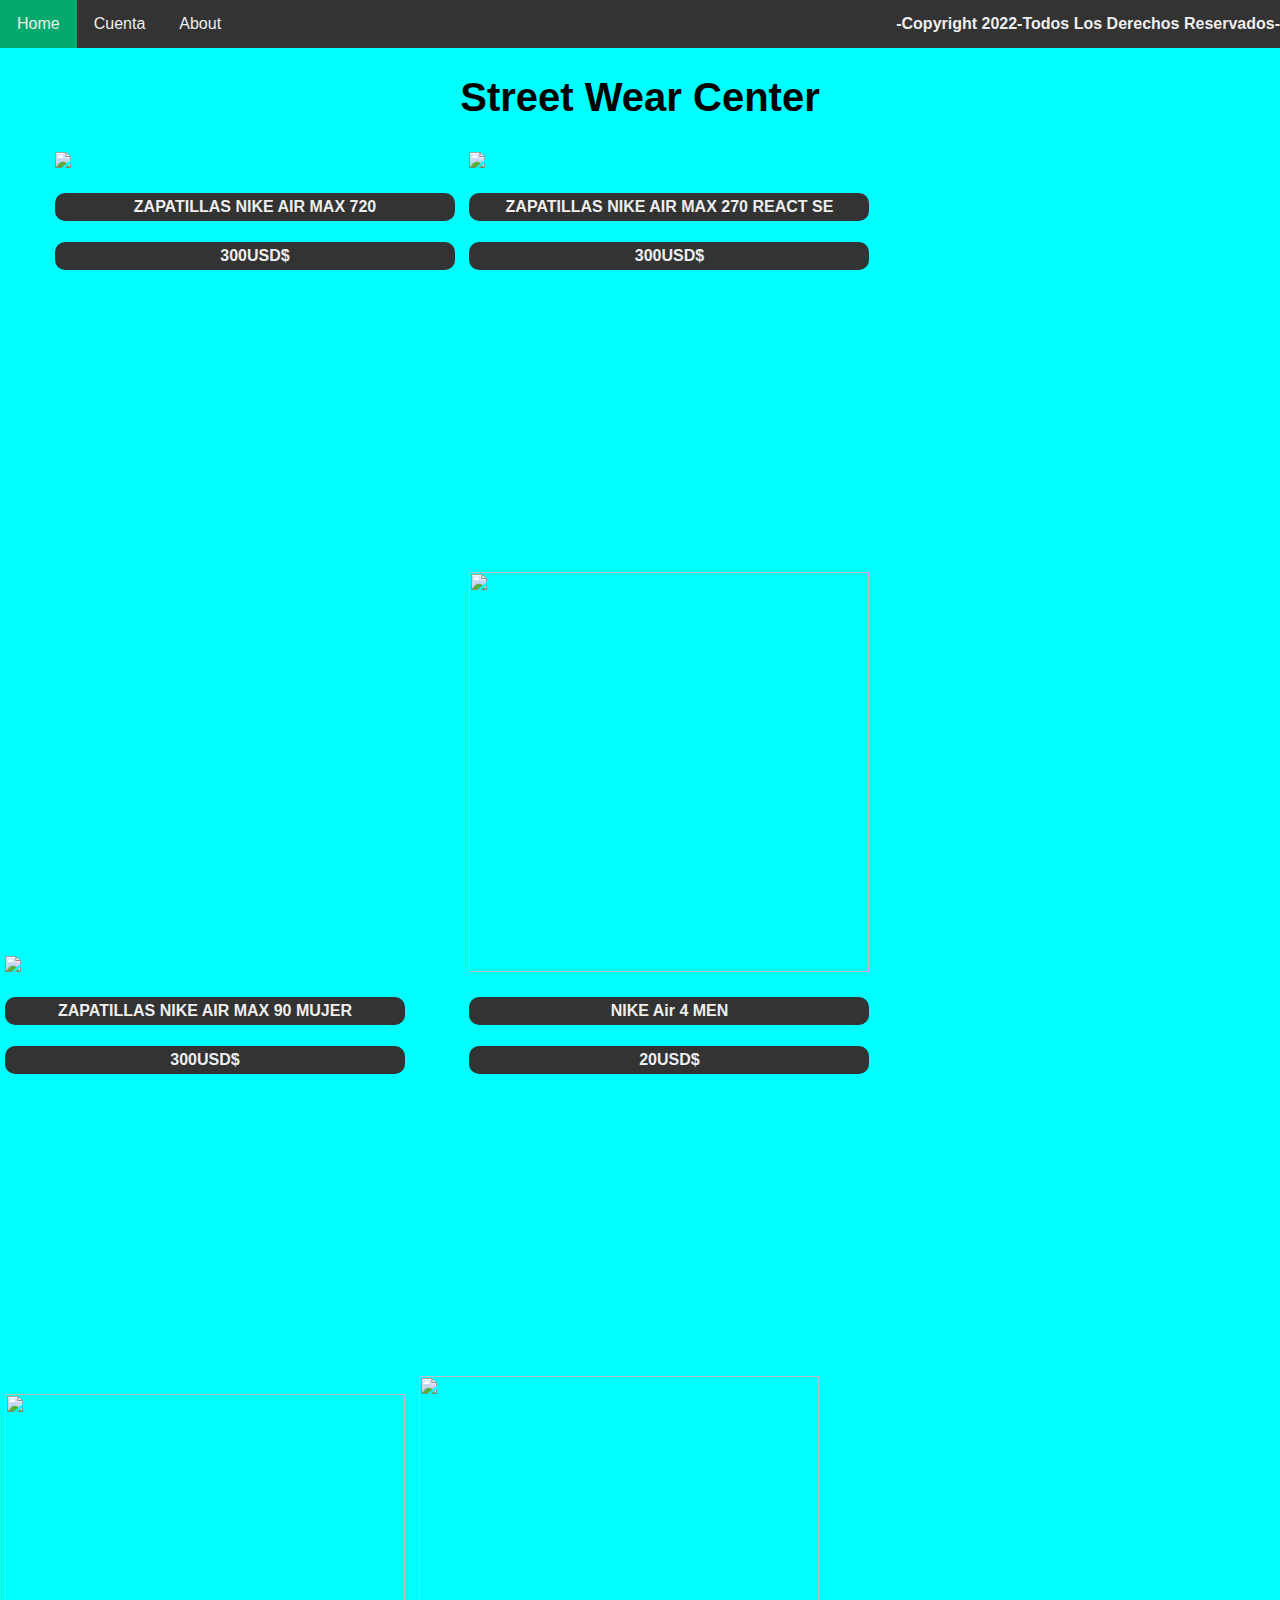
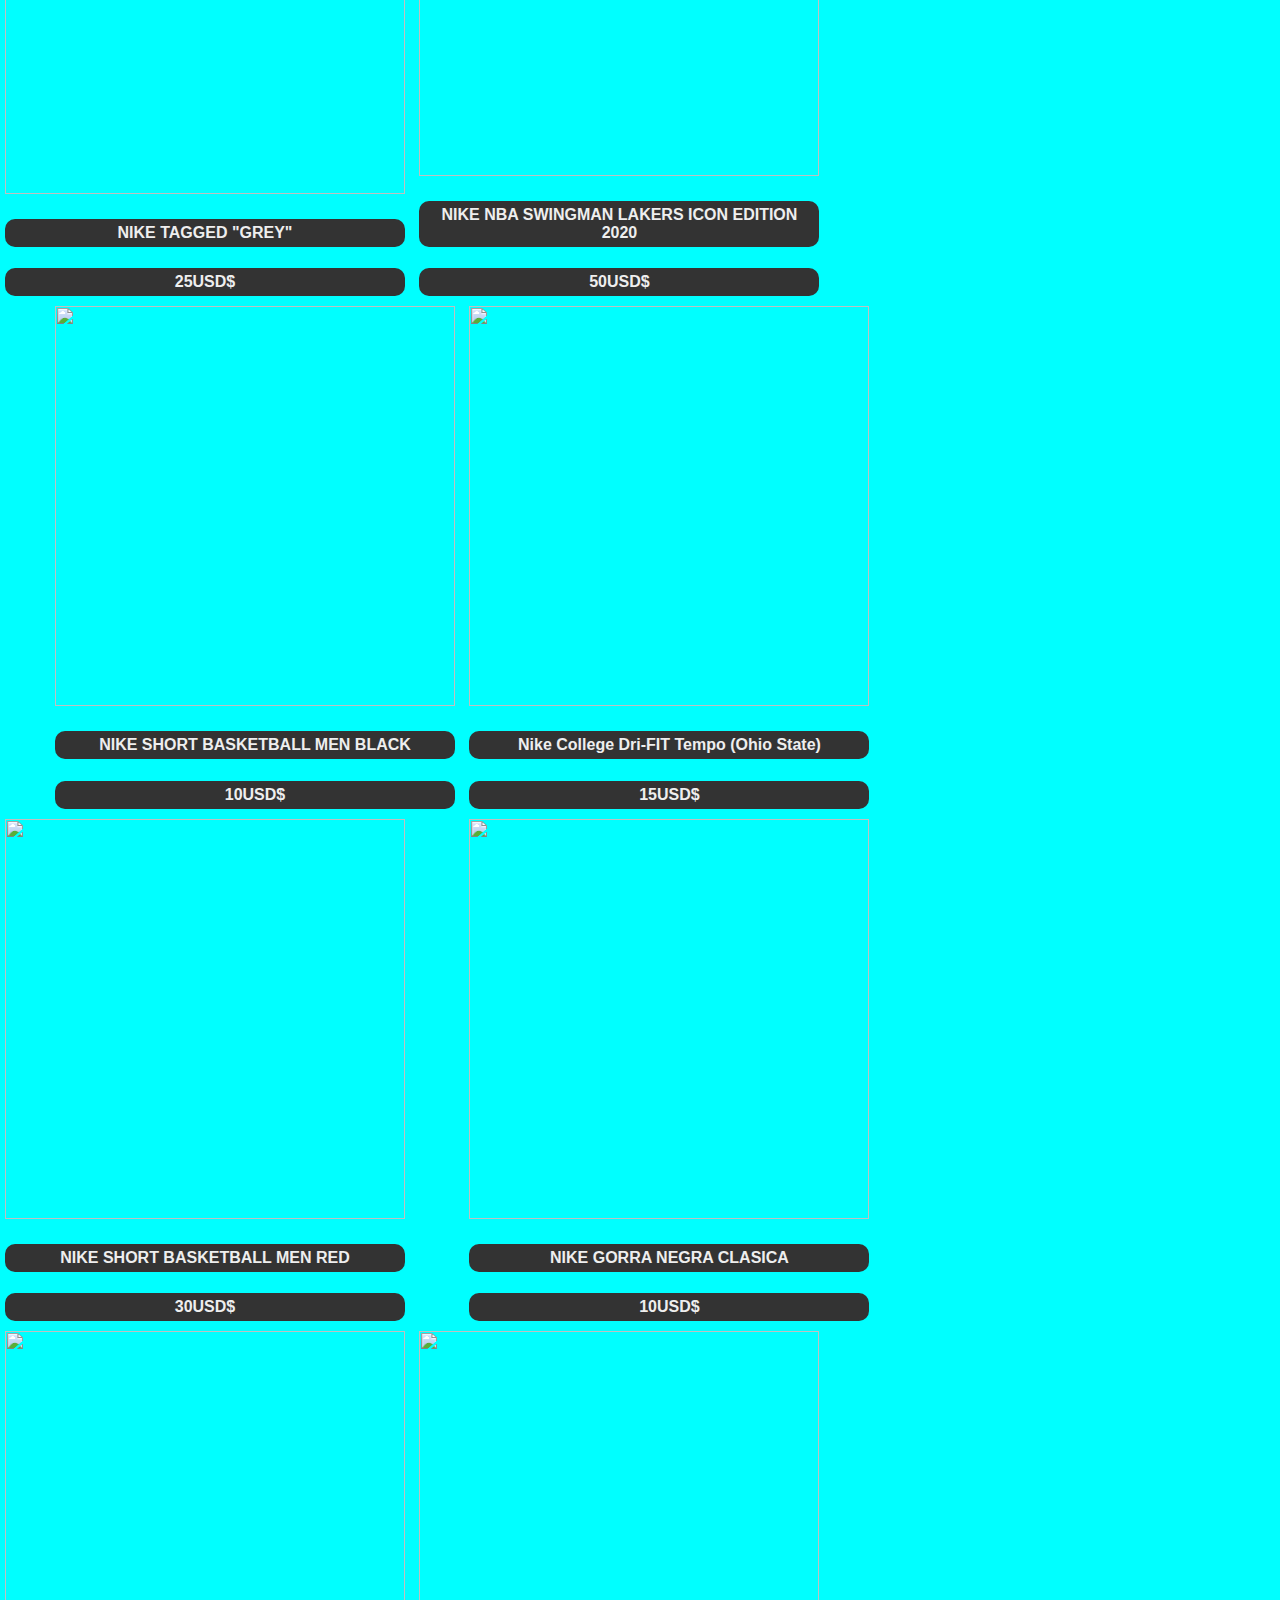
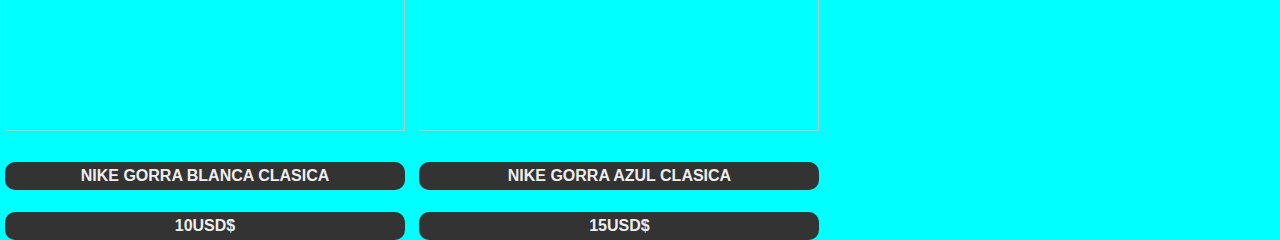
==== index.html @ abf3ae6c "Initial comimt" ====
<!DOCTYPE html>
<html lang="en">
<head>
    <meta charset="UTF-8">
    <meta http-equiv="X-UA-Compatible" content="IE=edge">
    <meta name="viewport" content="width=>, initial-scale=1.0">
    <link href="estilo.css" rel="stylesheet" type="text/css">
    <title>Street Wear Center</title>
</head>
<body>
        <header id="head">
            <nav id="topnav">
                <a href="index.html" id="home" class="active">Home</a>
                <a href="cuenta.html" id="news">Cuenta</a>
                <a href="about.html" id="about">About</a>
                <h4 id="Copyright">-Copyright 2022-Todos Los Derechos Reservados-</h4>

            </nav>
        </header>
        <section id="top">
            <h1 id="title">Street Wear Center</h1>
        </section>
        <section id="zapa1">
            <div id="sapatilla1">
            <img src="https://static.nike.com/a/images/t_default/fc64953a-dae0-4fd9-a095-ec903826c3df/calzado-air-max-720-obj-slip.png">
            </div>
            <h4 id="zapa">ZAPATILLAS NIKE AIR MAX 720</h4>
                <h4 id="precio">300USD$</h4>
        </section>
        <section id="zapa2">
            <div id="sapatilla2">
            <img src="https://static.nike.com/a/images/t_default/21f1b1d9-3688-4a2f-b9d7-b805092832a4/calzado-air-max-270-react-se-DVsGTJ.png">
            </div>
            <h4 id="zapa">ZAPATILLAS NIKE AIR MAX 270 REACT SE</h4>
                <h4 id="precio">300USD$</h4>
        </section>
        <section id="zapa3">
            <div id="sapatilla3">
            <img src="https://static.nike.com/a/images/t_default/c494e6a3-1e2f-4d7c-8b52-24f39dff600d/calzado-air-max-90-D1lN2T.png">
            </div>
            <h4 id="zapa">ZAPATILLAS NIKE AIR MAX 90 MUJER</h4>
                <h4 id="precio">300USD$</h4>
        </section>
        <section id="zapa1">
            <div id="sapatilla1">
            <img src="https://showsport.vteximg.com.br/arquivos/ids/680384-1000-1000/NIK-CI0075838-20-1-.jpg?v=637142023128330000" height="400" width="400" style="margin-top: 10px;">
            </div>
            <h4 id="zapa">NIKE Air 4 MEN</h4>
                <h4 id="precio">20USD$</h4>
        </section>
        <section id="zapa2">
            <div id="sapatilla2">
            <img src="https://cdn.shopify.com/s/files/1/1368/0393/products/122617_SSPRACTICETEE21_F_large.png?v=1631559666" height="400" width="400" style="margin-top: 10px;">
            </div>
            <h4 id="zapa">NIKE  TAGGED "GREY"</h4>
                <h4 id="precio">25USD$</h4>
        </section>
        <section id="zapa3">
            <div id="sapatilla3">
            <img src="https://static.nike.com/a/images/t_default/52150e32-756d-4d1c-b8e7-9e258679ad0b/camiseta-nba-swingman-lakers-icon-edition-2020-hH6KpH.png" height="400" width="400" style="margin-top: 10px;"> 
            </div>
            <h4 id="zapa">NIKE NBA SWINGMAN LAKERS ICON EDITION 2020</h4>
                <h4 id="precio">50USD$</h4>
        </section>
        <section id="zapa1">
            <div id="sapatilla1">
            <img src="https://static.nike.com/a/images/t_default/6cbfefac-8fd0-44e7-9044-d31ac59c88b4/shorts-de-b%C3%A1squetbol-college-villanova-zdZH7K.png" height="400" width="400" style="margin-top: 10px;">
            </div>
            <h4 id="zapa">NIKE SHORT BASKETBALL MEN BLACK</h4>
                <h4 id="precio">10USD$</h4>
        </section>
        <section id="zapa2">
            <div id="sapatilla2">
            <img src="https://static.nike.com/a/images/t_default/8e3c1541-b6ad-4117-a20c-f5427d1f25f4/shorts-college-dri-fit-tempo-ohio-state-hhZ92b.png" height="400" width="400" style="margin-top: 10px;">
            </div>
            <h4 id="zapa">Nike College Dri-FIT Tempo (Ohio State)</h4>
                <h4 id="precio">15USD$</h4>
        </section>
        <section id="zapa3">
            <div id="sapatilla3">
            <img src="https://static.nike.com/a/images/t_default/8a98ecae-0131-45ee-b3ea-387044b74280/shorts-de-b%C3%A1squetbol-college-oklahoma-Dv6ff1.png" height="400" width="400" style="margin-top: 10px;"> 
            </div>
            <h4 id="zapa">NIKE SHORT BASKETBALL MEN RED</h4>
                <h4 id="precio">30USD$</h4>
        </section>
    </section>
    <section id="zapa1">
        <div id="sapatilla1">
        <img src="https://static.nike.com/a/images/t_default/e063b0ae-5652-4b36-8cd7-befdcad1719e/gorra-sportswear-classic-99-L20MMR.png" height="400" width="400" style="margin-top: 10px;">
        </div>
        <h4 id="zapa">NIKE GORRA NEGRA CLASICA</h4>
            <h4 id="precio">10USD$</h4>
    </section>
    <section id="zapa2">
        <div id="sapatilla2">
        <img src="https://static.nike.com/a/images/t_default/i1ezlz3z7ypgbcj1h0pu/gorra-de-running-dri-fit-aerobill-featherlight-5KPpxM.png" height="400" width="400" style="margin-top: 10px; margin-bottom: 10px;">
        </div>
        <h4 id="zapa">NIKE GORRA BLANCA CLASICA</h4>
            <h4 id="precio">10USD$</h4>
    </section>
    <section id="zapa3">
        <div id="sapatilla3">
        <img src="https://static.nike.com/a/images/t_default/i1-e13516c1-dd65-4a52-991a-1703d4009b94/gorra-8F2Tr9.png" height="400" width="400" style="margin-top: 10px; margin-bottom: 10px;"> 
        </div>
        <h4 id="zapa">NIKE GORRA AZUL CLASICA</h4>
            <h4 id="precio">15USD$</h4>
    </section>

</body>
</html>
---- estilo.css ----
body {
    margin: 0%;
    font-family: 'Segoe UI', Tahoma, Geneva, Verdana, sans-serif;
    background-color: cyan;
}

#topnav {
    overflow: hidden;
    background-color: #333;
}

#topnav a {
    float: left;
    padding: 15px 17px;
    color: #eee;
    text-align: center;
    text-decoration: none;
    font-size: medium;
    text-shadow: black 6pxa;
}

#topnav a:hover{
    background-color: #ddd;
    color: #000;
}
#topnav a.active{
    background-color: #04aa6d;
    color: #eee;
}

#Copyright{
    color: #eee;
    text-align: right;
    overflow: hidden;
    margin: 0px;
    margin-top: 15px;
}


#title {
    
    font-size: 30pt;
    text-align: center;
}

#subtitle {
    font-size: 25pt;
    text-align: center;
}
#quienes {
    font-size: small;
    padding-left: 16px;
    font-family: 'Segoe UI', Tahoma, Geneva, Verdana, sans-serif;
    font-style: italic;
}

#sapatilla1 {
    width: 50px;
    box-sizing: border-box;
    display: inline-block;
    margin:auto;
}

#sapatilla2{
    width: 50px;
    box-sizing: border-box;
    display: inline-block;
    margin:auto;
}
#sapatilla3 {
    width: 75px;
    box-sizing: border-box;
    display: inline-block;
    margin:auto;
}

#zapa{
    font-family: 'Segoe UI', Tahoma, Geneva, Verdana, sans-serif;
    background-color: #333;
    color: #eee;
    border-radius: 10px;
    padding: 5px;
    width: 300;
    height: 50;
    text-align: center;
    box-shadow: 15px black;
}
#zapa1 {
    display: inline-block;
    padding: 5px;
    width: 400px;
    height: 400px;
    margin-left: 50px;
}
#zapa2 {
    display: inline-block;
    padding: 5px;
    width: 400px;
    height: 400px;
}
#zapa3 {
    display: inline-block;
    padding: 5px;
    width: 400px;
    height: 400px;
}

#footer1 {
    color: #eee;
    font-size: 10pt;
    margin-top: 10px;
    float: left;
    box-sizing: border-box;
}
#aasdas {
    color:cyan;
}
#precio {
    font-family: 'Segoe UI', Tahoma, Geneva, Verdana, sans-serif;
    background-color: #333;
    color: #eee;
    border-radius: 10px;
    padding: 5px;
    width: 300;
    height: 50;
    margin: 0px;
    text-align: center;
}
#pag {
    text-align: center;
}
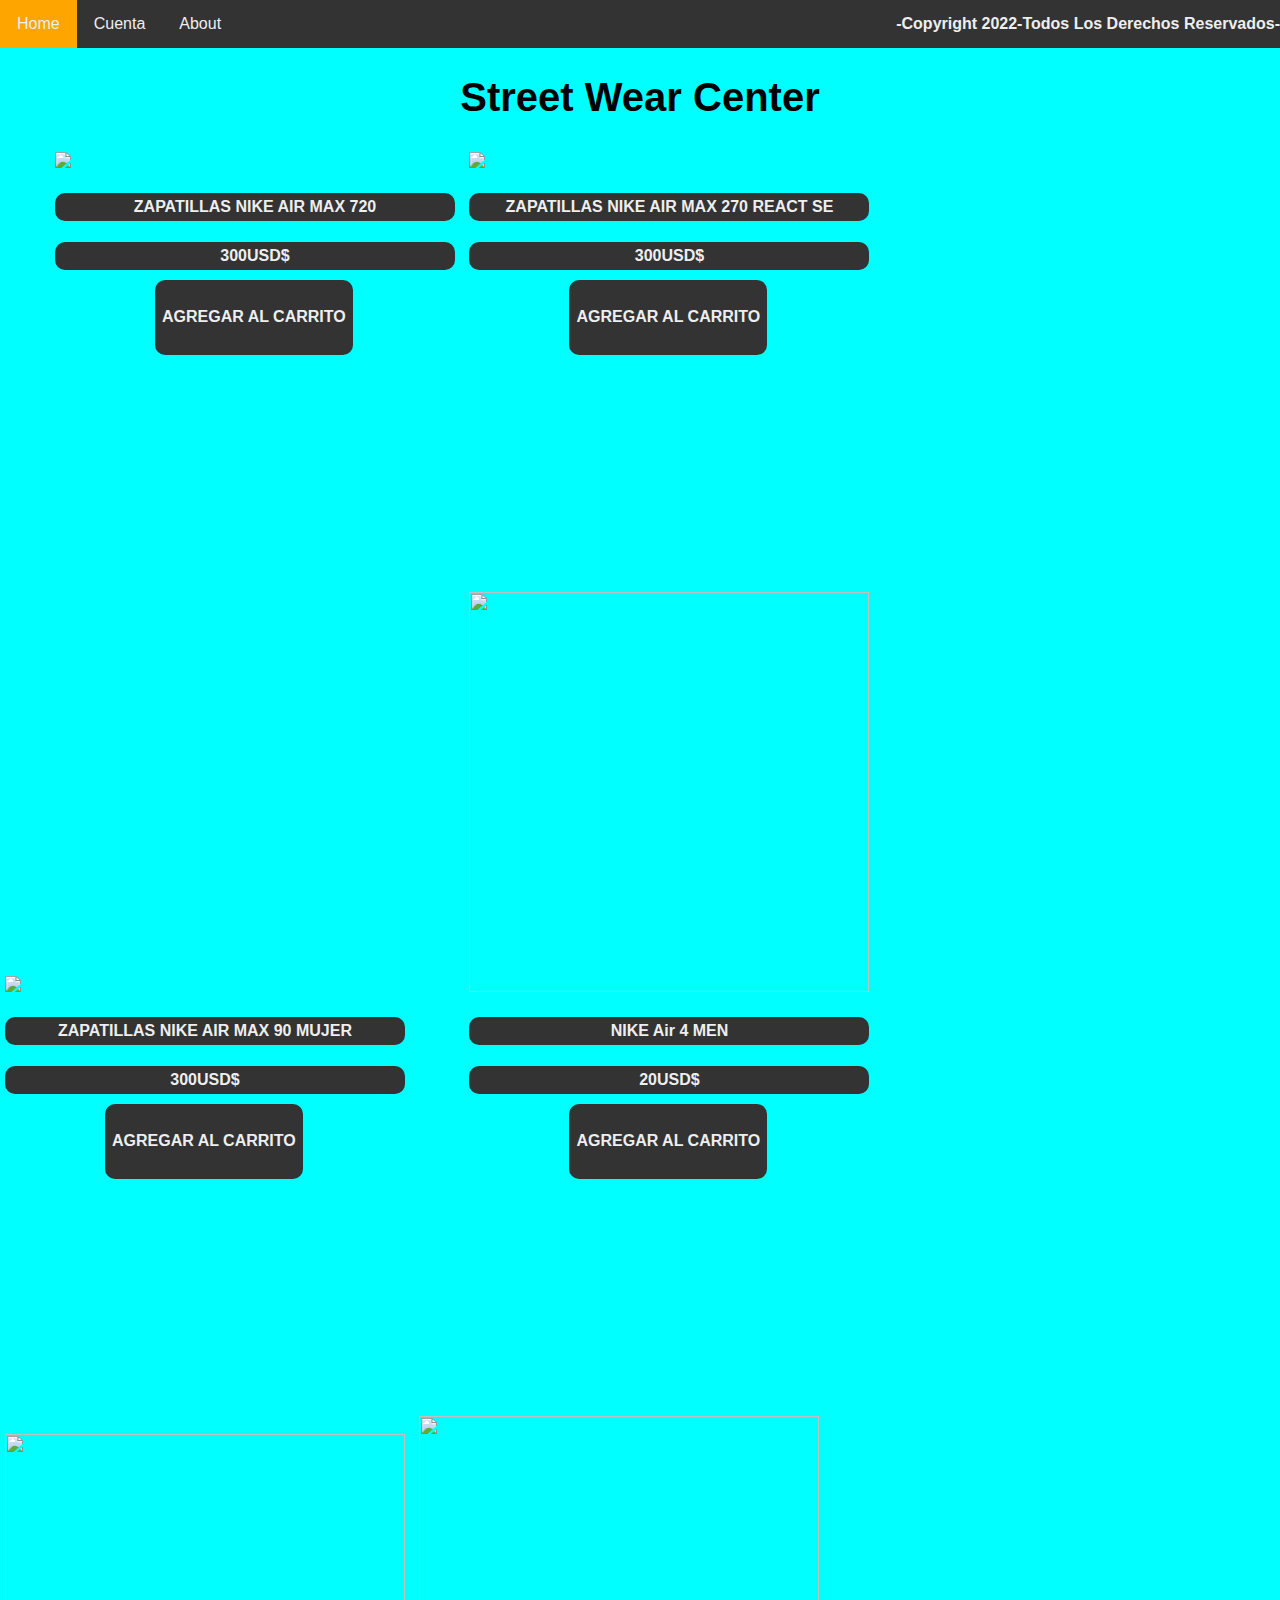
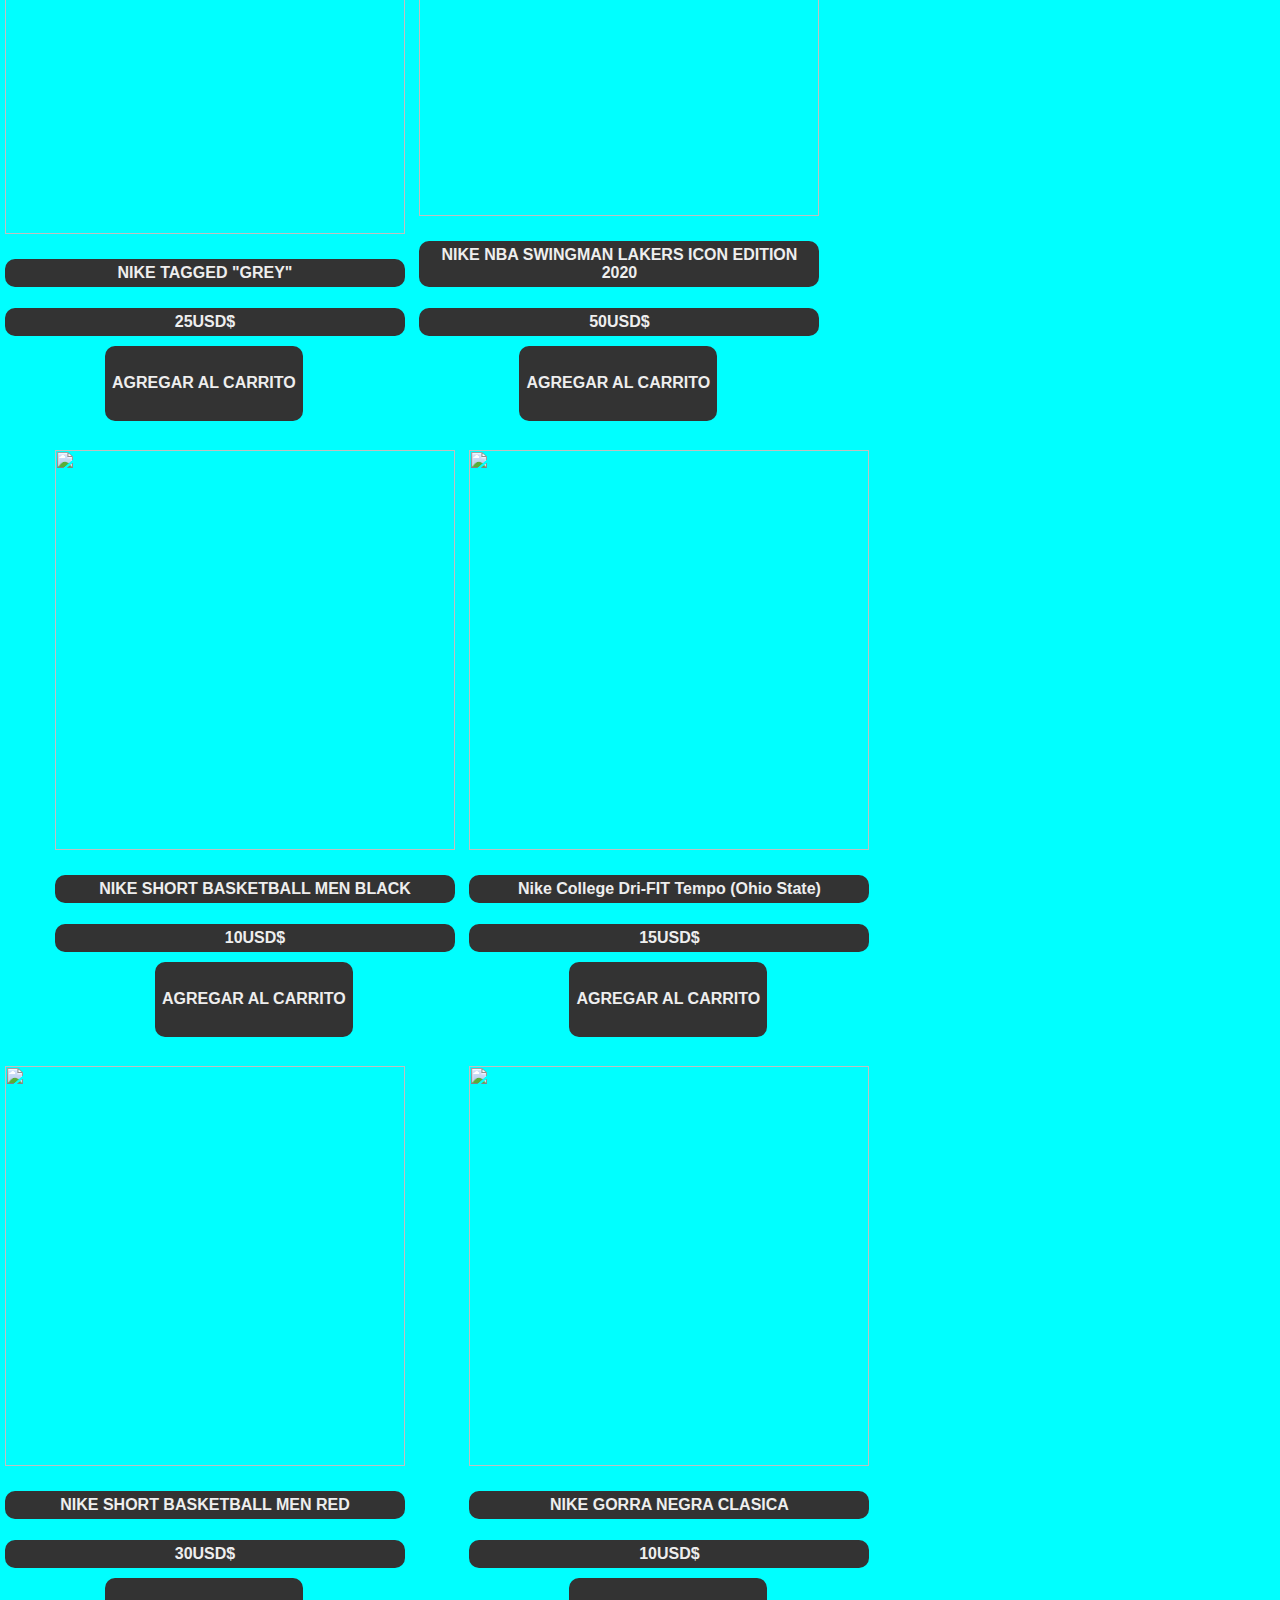
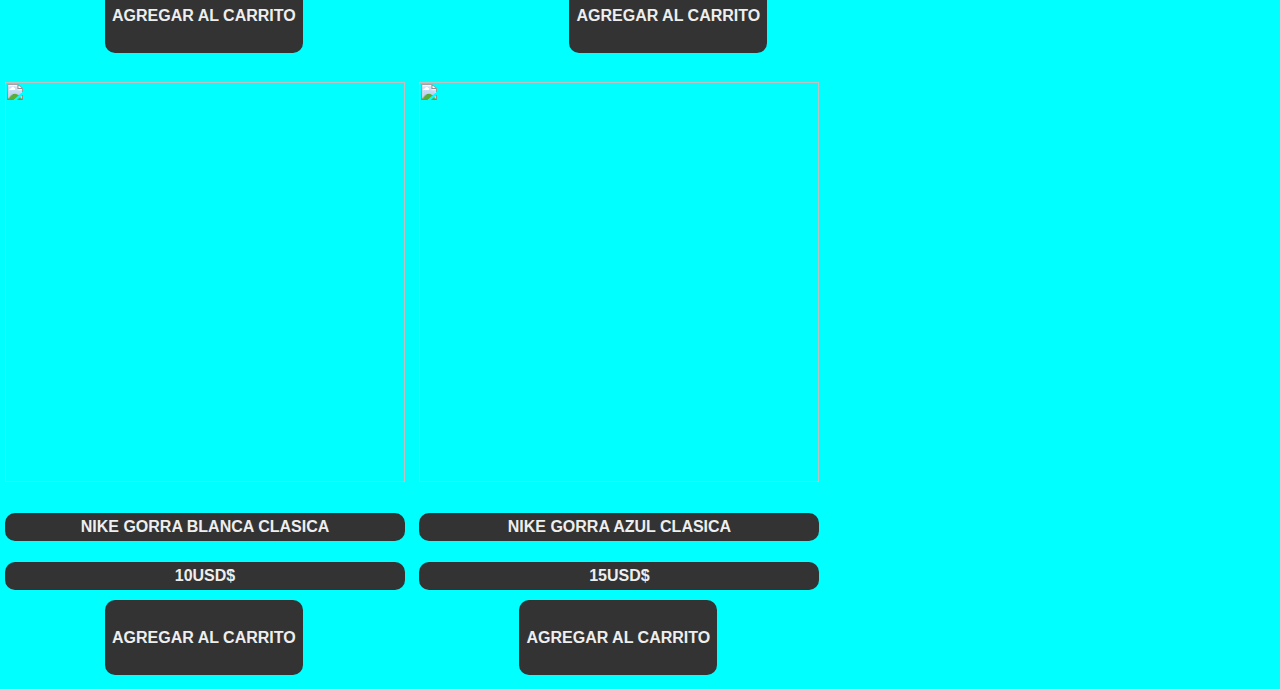
==== commit dec1cf44: "Initial Commit" ====
--- a/index.html
+++ b/index.html
@@ -26,6 +26,9 @@
             </div>
             <h4 id="zapa">ZAPATILLAS NIKE AIR MAX 720</h4>
                 <h4 id="precio">300USD$</h4>
+                <div id="contenedor-botones">
+                    <h4 id="boton"><span>Agregar al carrito</span></h4>
+                    </div>
         </section>
         <section id="zapa2">
             <div id="sapatilla2">
@@ -33,6 +36,9 @@
             </div>
             <h4 id="zapa">ZAPATILLAS NIKE AIR MAX 270 REACT SE</h4>
                 <h4 id="precio">300USD$</h4>
+                <div id="contenedor-botones">
+                    <h4 id="boton"><span>Agregar al carrito</span></h4>
+                    </div>
         </section>
         <section id="zapa3">
             <div id="sapatilla3">
@@ -40,27 +46,39 @@
             </div>
             <h4 id="zapa">ZAPATILLAS NIKE AIR MAX 90 MUJER</h4>
                 <h4 id="precio">300USD$</h4>
+                <div id="contenedor-botones">
+                    <h4 id="boton"><span>Agregar al carrito</span></h4>
+                    </div>
         </section>
         <section id="zapa1">
             <div id="sapatilla1">
-            <img src="https://showsport.vteximg.com.br/arquivos/ids/680384-1000-1000/NIK-CI0075838-20-1-.jpg?v=637142023128330000" height="400" width="400" style="margin-top: 10px;">
+            <img src="https://showsport.vteximg.com.br/arquivos/ids/680384-1000-1000/NIK-CI0075838-20-1-.jpg?v=637142023128330000" height="400" width="400" style="margin-top: 30px;">
             </div>
             <h4 id="zapa">NIKE Air 4 MEN</h4>
                 <h4 id="precio">20USD$</h4>
+                <div id="contenedor-botones">
+                    <h4 id="boton"><span>Agregar al carrito</span></h4>
+                    </div>
         </section>
         <section id="zapa2">
             <div id="sapatilla2">
-            <img src="https://cdn.shopify.com/s/files/1/1368/0393/products/122617_SSPRACTICETEE21_F_large.png?v=1631559666" height="400" width="400" style="margin-top: 10px;">
+            <img src="https://cdn.shopify.com/s/files/1/1368/0393/products/122617_SSPRACTICETEE21_F_large.png?v=1631559666" height="400" width="400" style="margin-top: 30px;">
             </div>
             <h4 id="zapa">NIKE  TAGGED "GREY"</h4>
                 <h4 id="precio">25USD$</h4>
+                <div id="contenedor-botones">
+                    <h4 id="boton"><span>Agregar al carrito</span></h4>
+                    </div>
         </section>
         <section id="zapa3">
             <div id="sapatilla3">
-            <img src="https://static.nike.com/a/images/t_default/52150e32-756d-4d1c-b8e7-9e258679ad0b/camiseta-nba-swingman-lakers-icon-edition-2020-hH6KpH.png" height="400" width="400" style="margin-top: 10px;"> 
+            <img src="https://static.nike.com/a/images/t_default/52150e32-756d-4d1c-b8e7-9e258679ad0b/camiseta-nba-swingman-lakers-icon-edition-2020-hH6KpH.png" height="400" width="400" style="margin-top: 30px;"> 
             </div>
             <h4 id="zapa">NIKE NBA SWINGMAN LAKERS ICON EDITION 2020</h4>
                 <h4 id="precio">50USD$</h4>
+                <div id="contenedor-botones">
+                    <h4 id="boton"><span>Agregar al carrito</span></h4>
+                    </div>
         </section>
         <section id="zapa1">
             <div id="sapatilla1">
@@ -68,6 +86,9 @@
             </div>
             <h4 id="zapa">NIKE SHORT BASKETBALL MEN BLACK</h4>
                 <h4 id="precio">10USD$</h4>
+                <div id="contenedor-botones">
+                    <h4 id="boton"><span>Agregar al carrito</span></h4>
+                    </div>
         </section>
         <section id="zapa2">
             <div id="sapatilla2">
@@ -75,6 +96,9 @@
             </div>
             <h4 id="zapa">Nike College Dri-FIT Tempo (Ohio State)</h4>
                 <h4 id="precio">15USD$</h4>
+                <div id="contenedor-botones">
+                    <h4 id="boton"><span>Agregar al carrito</span></h4>
+                    </div>
         </section>
         <section id="zapa3">
             <div id="sapatilla3">
@@ -82,6 +106,9 @@
             </div>
             <h4 id="zapa">NIKE SHORT BASKETBALL MEN RED</h4>
                 <h4 id="precio">30USD$</h4>
+                <div id="contenedor-botones">
+                    <h4 id="boton"><span>Agregar al carrito</span></h4>
+                    </div>
         </section>
     </section>
     <section id="zapa1">
@@ -90,6 +117,9 @@
         </div>
         <h4 id="zapa">NIKE GORRA NEGRA CLASICA</h4>
             <h4 id="precio">10USD$</h4>
+            <div id="contenedor-botones">
+                <h4 id="boton"><span>Agregar al carrito</span></h4>
+                </div>
     </section>
     <section id="zapa2">
         <div id="sapatilla2">
@@ -97,6 +127,9 @@
         </div>
         <h4 id="zapa">NIKE GORRA BLANCA CLASICA</h4>
             <h4 id="precio">10USD$</h4>
+            <div id="contenedor-botones">
+                <h4 id="boton"><span>Agregar al carrito</span></h4>
+                </div>
     </section>
     <section id="zapa3">
         <div id="sapatilla3">
@@ -104,6 +137,9 @@
         </div>
         <h4 id="zapa">NIKE GORRA AZUL CLASICA</h4>
             <h4 id="precio">15USD$</h4>
+            <div id="contenedor-botones">
+            <h4 id="boton.uno"><span>Agregar al carrito</span></h4>
+            </div>
     </section>
 
 </body>
--- a/estilo.css
+++ b/estilo.css
@@ -22,9 +22,11 @@
 #topnav a:hover{
     background-color: #ddd;
     color: #000;
+    cursor: pointer;
+    transition: .3s ease all;
 }
 #topnav a.active{
-    background-color: #04aa6d;
+    background-color: orange;
     color: #eee;
 }
 
@@ -38,9 +40,13 @@
 
 
 #title {
-    
     font-size: 30pt;
     text-align: center;
+}
+
+#title:hover{
+    color: orange;
+    transition: .3s ease all;
 }
 
 #subtitle {
@@ -129,3 +135,56 @@
 #pag {
     text-align: center;
 }
+
+#contenedor-botones {
+    background-color: #333;
+    color: #eee;
+    padding: 7px;
+    width: 300;
+    height: 50;
+    margin: 10px;
+    margin-left: 100px;
+    text-align: center;
+    position: relative;
+    overflow: hidden;
+    border-radius: 10px;
+    display: inline-block;
+    align-items: center;
+    justify-content: center;
+    border: none;
+    cursor: pointer;
+    text-transform: uppercase;
+    transition: .3s ease all;
+}
+#contenedor-botones:hover {
+    background-color: orange;
+}
+
+#acs{
+    text-align: center;
+}
+
+#mail {
+    margin: 0px;
+    padding: 0px;
+    text-align: center;
+}
+
+#mail1 {
+    margin: 0px;
+    margin-top: 5px;
+    padding: 0px;
+    text-align: center;
+}
+
+#email {
+    margin-left: 535px;
+    align-items: center;
+    justify-content: center;
+}
+
+#pass{
+    margin-left: 535px;
+    align-items: center;
+    justify-content: center;
+}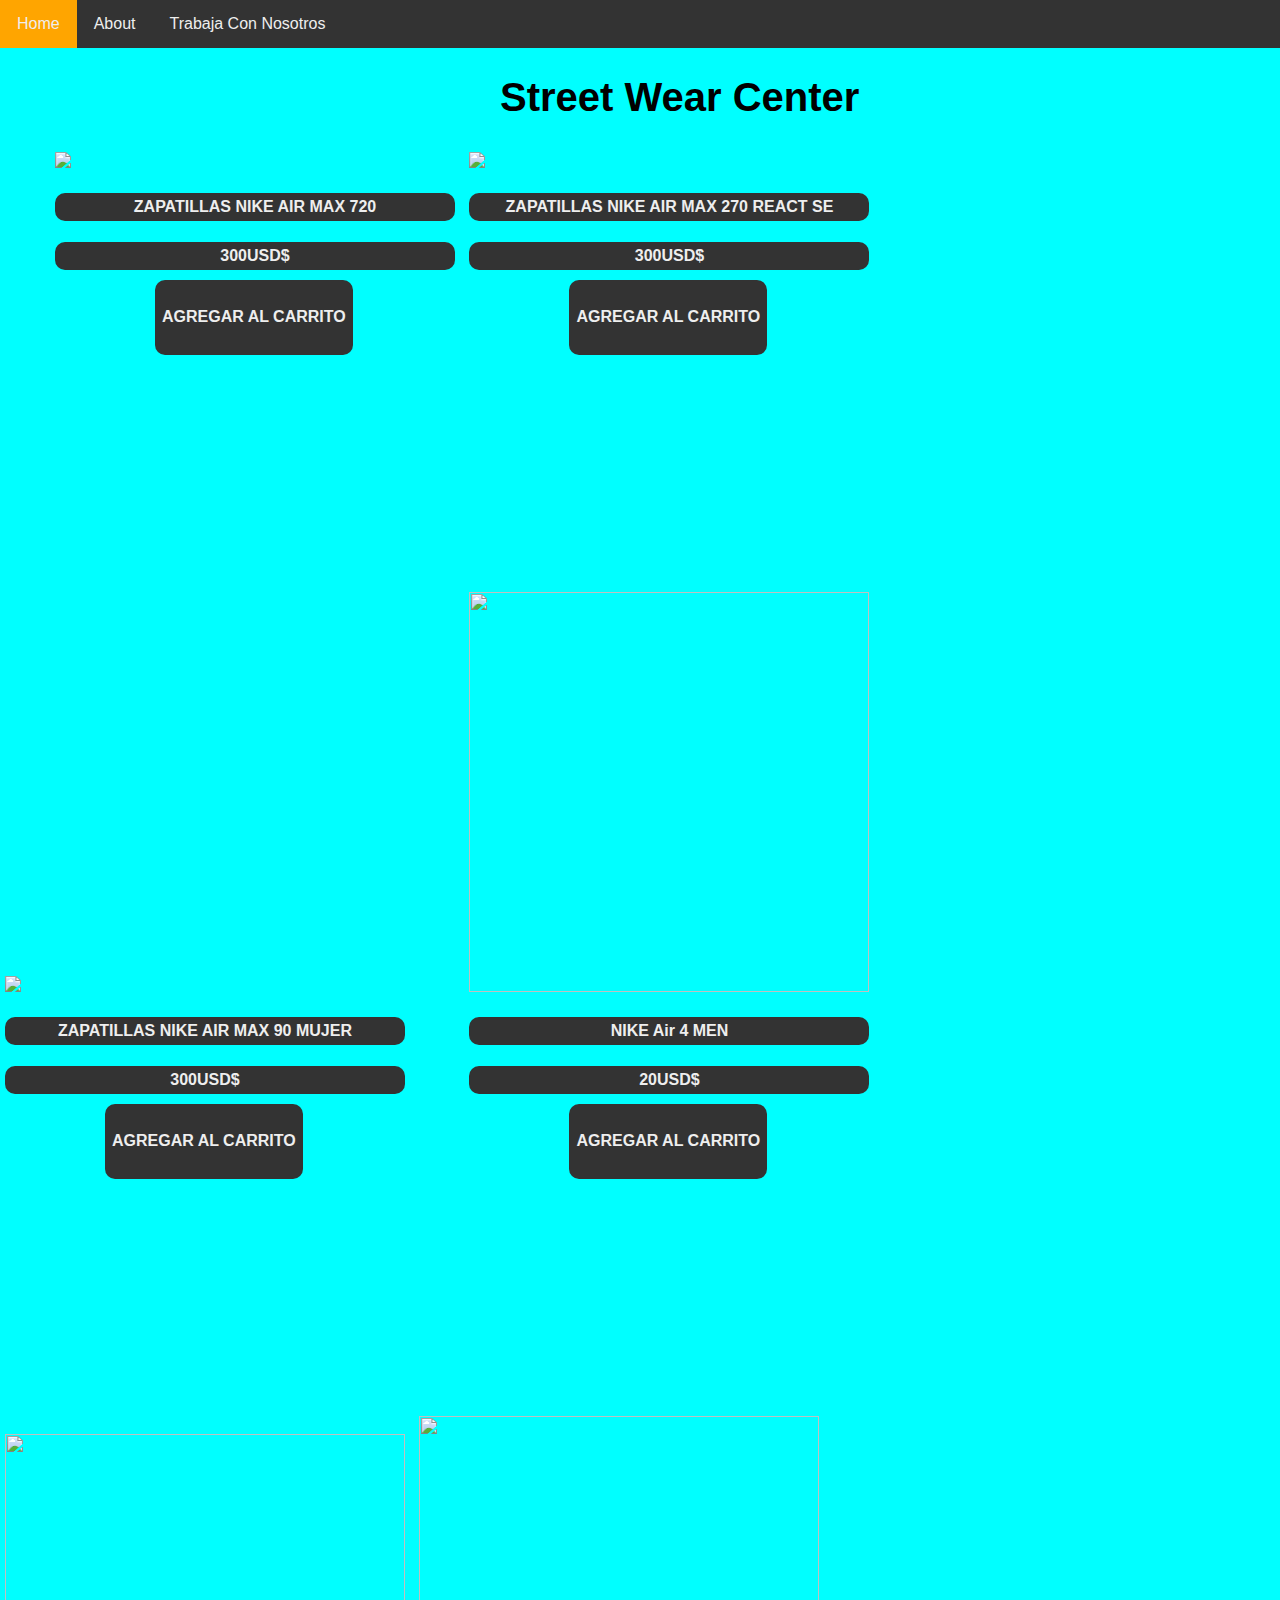
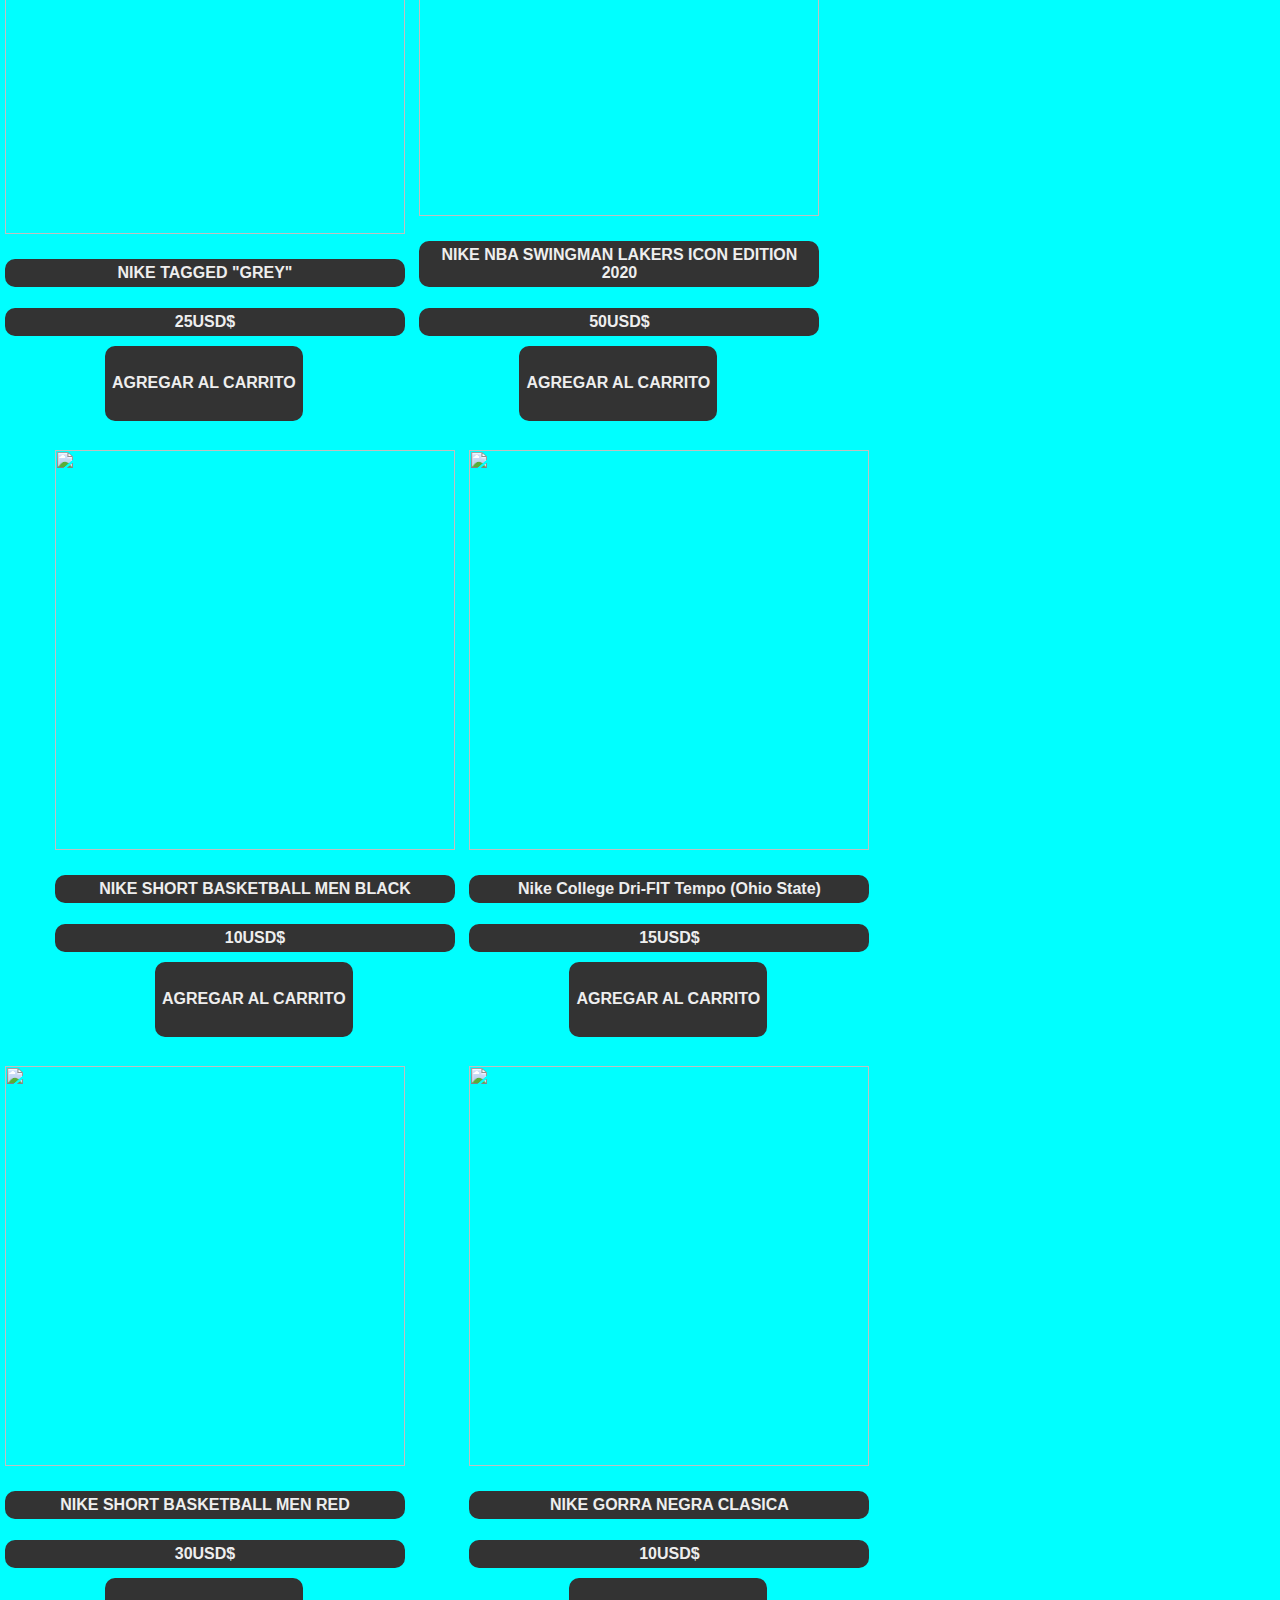
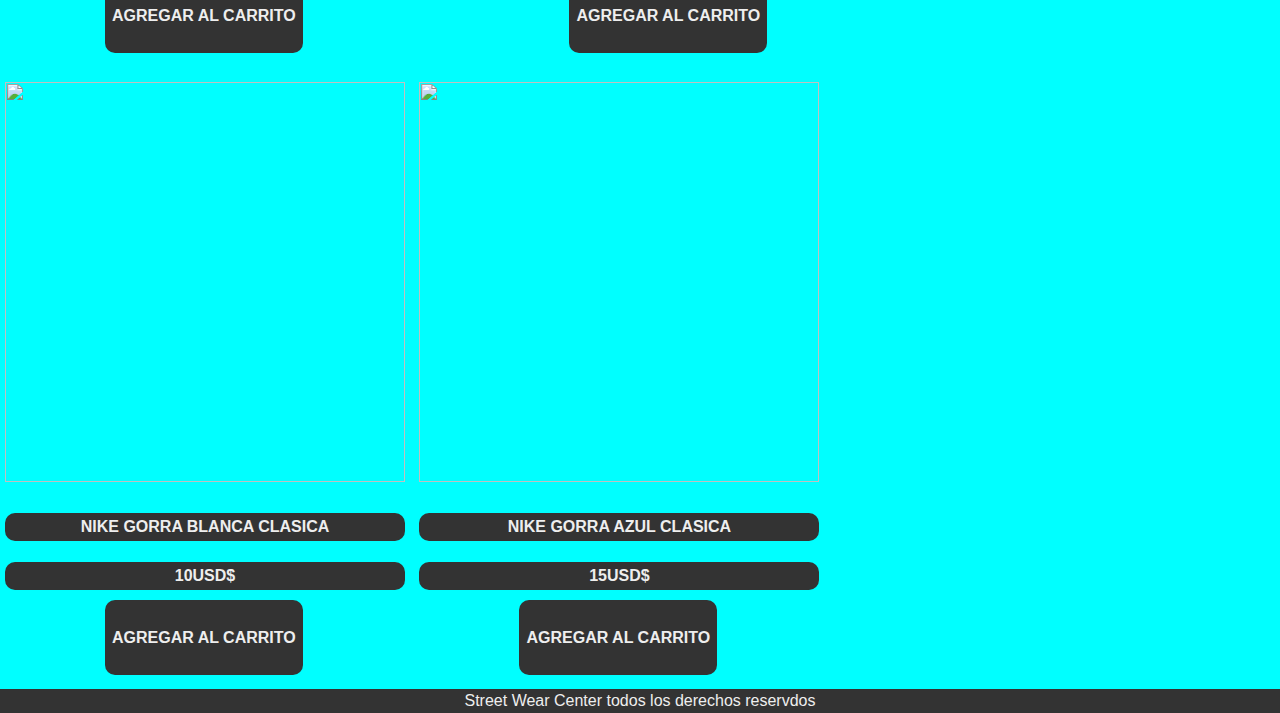
==== commit dd829403: "Initial Commit" ====
--- a/index.html
+++ b/index.html
@@ -3,7 +3,6 @@
 <head>
     <meta charset="UTF-8">
     <meta http-equiv="X-UA-Compatible" content="IE=edge">
-    <meta name="viewport" content="width=>, initial-scale=1.0">
     <link href="estilo.css" rel="stylesheet" type="text/css">
     <title>Street Wear Center</title>
 </head>
@@ -11,136 +10,157 @@
         <header id="head">
             <nav id="topnav">
                 <a href="index.html" id="home" class="active">Home</a>
-                <a href="cuenta.html" id="news">Cuenta</a>
                 <a href="about.html" id="about">About</a>
-                <h4 id="Copyright">-Copyright 2022-Todos Los Derechos Reservados-</h4>
+                <a href="Formulario.html" id="form">Trabaja Con Nosotros</a>
 
             </nav>
         </header>
         <section id="top">
             <h1 id="title">Street Wear Center</h1>
         </section>
-        <section id="zapa1">
-            <div id="sapatilla1">
-            <img src="https://static.nike.com/a/images/t_default/fc64953a-dae0-4fd9-a095-ec903826c3df/calzado-air-max-720-obj-slip.png">
+
+<!--agrega las zapatillas-->
+
+        <section id="producto1">
+            <div id="productos1">
+            <img id="messi" src="https://static.nike.com/a/images/t_default/fc64953a-dae0-4fd9-a095-ec903826c3df/calzado-air-max-720-obj-slip.png">
             </div>
-            <h4 id="zapa">ZAPATILLAS NIKE AIR MAX 720</h4>
+            <h4 id="producto">ZAPATILLAS NIKE AIR MAX 720</h4>
                 <h4 id="precio">300USD$</h4>
                 <div id="contenedor-botones">
                     <h4 id="boton"><span>Agregar al carrito</span></h4>
                     </div>
         </section>
-        <section id="zapa2">
-            <div id="sapatilla2">
-            <img src="https://static.nike.com/a/images/t_default/21f1b1d9-3688-4a2f-b9d7-b805092832a4/calzado-air-max-270-react-se-DVsGTJ.png">
+
+        <section id="producto2">
+            <div id="productos2">
+            <img id="messi" src="https://static.nike.com/a/images/t_default/21f1b1d9-3688-4a2f-b9d7-b805092832a4/calzado-air-max-270-react-se-DVsGTJ.png">
             </div>
-            <h4 id="zapa">ZAPATILLAS NIKE AIR MAX 270 REACT SE</h4>
+            <h4 id="producto">ZAPATILLAS NIKE AIR MAX 270 REACT SE</h4>
                 <h4 id="precio">300USD$</h4>
                 <div id="contenedor-botones">
                     <h4 id="boton"><span>Agregar al carrito</span></h4>
                     </div>
         </section>
-        <section id="zapa3">
-            <div id="sapatilla3">
-            <img src="https://static.nike.com/a/images/t_default/c494e6a3-1e2f-4d7c-8b52-24f39dff600d/calzado-air-max-90-D1lN2T.png">
+
+        <section id="producto3">
+            <div id="productos3">
+            <img id="messi" src="https://static.nike.com/a/images/t_default/c494e6a3-1e2f-4d7c-8b52-24f39dff600d/calzado-air-max-90-D1lN2T.png">
             </div>
-            <h4 id="zapa">ZAPATILLAS NIKE AIR MAX 90 MUJER</h4>
+            <h4 id="producto">ZAPATILLAS NIKE AIR MAX 90 MUJER</h4>
                 <h4 id="precio">300USD$</h4>
                 <div id="contenedor-botones">
                     <h4 id="boton"><span>Agregar al carrito</span></h4>
                     </div>
         </section>
-        <section id="zapa1">
-            <div id="sapatilla1">
-            <img src="https://showsport.vteximg.com.br/arquivos/ids/680384-1000-1000/NIK-CI0075838-20-1-.jpg?v=637142023128330000" height="400" width="400" style="margin-top: 30px;">
+<!--agrega las zapatillas-->
+
+
+<!--AGREGA LAS REMERAS-->
+        <section id="producto1">
+            <div id="productos1">
+            <img id="messi" src="https://showsport.vteximg.com.br/arquivos/ids/680384-1000-1000/NIK-CI0075838-20-1-.jpg?v=637142023128330000" height="400" width="400" style="margin-top: 30px;">
             </div>
-            <h4 id="zapa">NIKE Air 4 MEN</h4>
+            <h4 id="producto">NIKE Air 4 MEN</h4>
                 <h4 id="precio">20USD$</h4>
                 <div id="contenedor-botones">
                     <h4 id="boton"><span>Agregar al carrito</span></h4>
                     </div>
         </section>
-        <section id="zapa2">
-            <div id="sapatilla2">
-            <img src="https://cdn.shopify.com/s/files/1/1368/0393/products/122617_SSPRACTICETEE21_F_large.png?v=1631559666" height="400" width="400" style="margin-top: 30px;">
+
+        <section id="producto2">
+            <div id="productos2">
+            <img id="messi" src="https://cdn.shopify.com/s/files/1/1368/0393/products/122617_SSPRACTICETEE21_F_large.png?v=1631559666" height="400" width="400" style="margin-top: 30px;">
             </div>
-            <h4 id="zapa">NIKE  TAGGED "GREY"</h4>
+            <h4 id="producto">NIKE  TAGGED "GREY"</h4>
                 <h4 id="precio">25USD$</h4>
                 <div id="contenedor-botones">
                     <h4 id="boton"><span>Agregar al carrito</span></h4>
                     </div>
         </section>
-        <section id="zapa3">
-            <div id="sapatilla3">
-            <img src="https://static.nike.com/a/images/t_default/52150e32-756d-4d1c-b8e7-9e258679ad0b/camiseta-nba-swingman-lakers-icon-edition-2020-hH6KpH.png" height="400" width="400" style="margin-top: 30px;"> 
+
+        <section id="producto3">
+            <div id="productos3">
+            <img id="messi" src="https://static.nike.com/a/images/t_default/52150e32-756d-4d1c-b8e7-9e258679ad0b/camiseta-nba-swingman-lakers-icon-edition-2020-hH6KpH.png" height="400" width="400" style="margin-top: 30px;"> 
             </div>
-            <h4 id="zapa">NIKE NBA SWINGMAN LAKERS ICON EDITION 2020</h4>
+            <h4 id="producto">NIKE NBA SWINGMAN LAKERS ICON EDITION 2020</h4>
                 <h4 id="precio">50USD$</h4>
                 <div id="contenedor-botones">
                     <h4 id="boton"><span>Agregar al carrito</span></h4>
                     </div>
         </section>
-        <section id="zapa1">
-            <div id="sapatilla1">
-            <img src="https://static.nike.com/a/images/t_default/6cbfefac-8fd0-44e7-9044-d31ac59c88b4/shorts-de-b%C3%A1squetbol-college-villanova-zdZH7K.png" height="400" width="400" style="margin-top: 10px;">
+<!--AGREGA LAS REMERAS-->
+
+<!--agrega los shorts-->
+        <section id="producto1">
+            <div id="productos1">
+            <img id="messi" src="https://static.nike.com/a/images/t_default/6cbfefac-8fd0-44e7-9044-d31ac59c88b4/shorts-de-b%C3%A1squetbol-college-villanova-zdZH7K.png" height="400" width="400" style="margin-top: 10px;">
             </div>
-            <h4 id="zapa">NIKE SHORT BASKETBALL MEN BLACK</h4>
+            <h4 id="producto">NIKE SHORT BASKETBALL MEN BLACK</h4>
                 <h4 id="precio">10USD$</h4>
                 <div id="contenedor-botones">
                     <h4 id="boton"><span>Agregar al carrito</span></h4>
                     </div>
         </section>
-        <section id="zapa2">
-            <div id="sapatilla2">
-            <img src="https://static.nike.com/a/images/t_default/8e3c1541-b6ad-4117-a20c-f5427d1f25f4/shorts-college-dri-fit-tempo-ohio-state-hhZ92b.png" height="400" width="400" style="margin-top: 10px;">
+
+        <section id="producto2">
+            <div id="productos2">
+            <img id="messi" src="https://static.nike.com/a/images/t_default/8e3c1541-b6ad-4117-a20c-f5427d1f25f4/shorts-college-dri-fit-tempo-ohio-state-hhZ92b.png" height="400" width="400" style="margin-top: 10px;">
             </div>
-            <h4 id="zapa">Nike College Dri-FIT Tempo (Ohio State)</h4>
+            <h4 id="producto">Nike College Dri-FIT Tempo (Ohio State)</h4>
                 <h4 id="precio">15USD$</h4>
                 <div id="contenedor-botones">
                     <h4 id="boton"><span>Agregar al carrito</span></h4>
                     </div>
         </section>
-        <section id="zapa3">
-            <div id="sapatilla3">
-            <img src="https://static.nike.com/a/images/t_default/8a98ecae-0131-45ee-b3ea-387044b74280/shorts-de-b%C3%A1squetbol-college-oklahoma-Dv6ff1.png" height="400" width="400" style="margin-top: 10px;"> 
+
+        <section id="producto3">
+            <div id="productos3">
+            <img id="messi" src="https://static.nike.com/a/images/t_default/8a98ecae-0131-45ee-b3ea-387044b74280/shorts-de-b%C3%A1squetbol-college-oklahoma-Dv6ff1.png" height="400" width="400" style="margin-top: 10px;"> 
             </div>
-            <h4 id="zapa">NIKE SHORT BASKETBALL MEN RED</h4>
+            <h4 id="producto">NIKE SHORT BASKETBALL MEN RED</h4>
                 <h4 id="precio">30USD$</h4>
                 <div id="contenedor-botones">
                     <h4 id="boton"><span>Agregar al carrito</span></h4>
                     </div>
+                </section>
+<!--agrega los shorts-->
+<!--agrega las gorras-->
+        <section id="producto1">
+            <div id="prooductos1">
+            <img id="messi" src="https://static.nike.com/a/images/t_default/e063b0ae-5652-4b36-8cd7-befdcad1719e/gorra-sportswear-classic-99-L20MMR.png" height="400" width="400" style="margin-top: 10px;">
+            </div>
+                <h4 id="producto">NIKE GORRA NEGRA CLASICA</h4>
+                <h4 id="precio">10USD$</h4>
+                <div id="contenedor-botones">
+                <h4 id="boton"><span>Agregar al carrito</span></h4>
+            </div>
+    
         </section>
-    </section>
-    <section id="zapa1">
-        <div id="sapatilla1">
-        <img src="https://static.nike.com/a/images/t_default/e063b0ae-5652-4b36-8cd7-befdcad1719e/gorra-sportswear-classic-99-L20MMR.png" height="400" width="400" style="margin-top: 10px;">
-        </div>
-        <h4 id="zapa">NIKE GORRA NEGRA CLASICA</h4>
-            <h4 id="precio">10USD$</h4>
-            <div id="contenedor-botones">
-                <h4 id="boton"><span>Agregar al carrito</span></h4>
+          <section id="producto2">
+                <div id="productos2">
+                <img id="messi" src="https://static.nike.com/a/images/t_default/i1ezlz3z7ypgbcj1h0pu/gorra-de-running-dri-fit-aerobill-featherlight-5KPpxM.png" height="400" width="400" style="margin-top: 10px; margin-bottom: 10px;">
+                    </div>
+                        <h4 id="producto">NIKE GORRA BLANCA CLASICA</h4>
+                        <h4 id="precio">10USD$</h4>
+                            <div id="contenedor-botones">
+                                <h4 id="boton"><span>Agregar al carrito</span></h4>
+                            </div>
+        </section>
+            <section id="producto3">
+                <div id="productos3">
+                    <img id="messi" src="https://static.nike.com/a/images/t_default/i1-e13516c1-dd65-4a52-991a-1703d4009b94/gorra-8F2Tr9.png" height="400" width="400" style="margin-top: 10px; margin-bottom: 10px;"> 
                 </div>
-    </section>
-    <section id="zapa2">
-        <div id="sapatilla2">
-        <img src="https://static.nike.com/a/images/t_default/i1ezlz3z7ypgbcj1h0pu/gorra-de-running-dri-fit-aerobill-featherlight-5KPpxM.png" height="400" width="400" style="margin-top: 10px; margin-bottom: 10px;">
-        </div>
-        <h4 id="zapa">NIKE GORRA BLANCA CLASICA</h4>
-            <h4 id="precio">10USD$</h4>
-            <div id="contenedor-botones">
-                <h4 id="boton"><span>Agregar al carrito</span></h4>
-                </div>
-    </section>
-    <section id="zapa3">
-        <div id="sapatilla3">
-        <img src="https://static.nike.com/a/images/t_default/i1-e13516c1-dd65-4a52-991a-1703d4009b94/gorra-8F2Tr9.png" height="400" width="400" style="margin-top: 10px; margin-bottom: 10px;"> 
-        </div>
-        <h4 id="zapa">NIKE GORRA AZUL CLASICA</h4>
-            <h4 id="precio">15USD$</h4>
-            <div id="contenedor-botones">
-            <h4 id="boton.uno"><span>Agregar al carrito</span></h4>
-            </div>
-    </section>
-
+                    <h4 id="producto">NIKE GORRA AZUL CLASICA</h4>
+                    <h4 id="precio">15USD$</h4>
+                        <div id="contenedor-botones">
+                            <h4 id="boton.uno"><span>Agregar al carrito</span></h4>
+                        </div>
+        </section>
+        <footer class="nashe">
+            <p class="nashent">Street Wear Center todos los derechos reservdos</p>
+        </footer>
+<!--agrega las gorras-->
+ <script src="tienda.js"></script>
 </body>
 </html>--- a/estilo.css
+++ b/estilo.css
@@ -1,15 +1,18 @@
+/*Define el colol, el margen y la tipografia del body*/  
 body {
-    margin: 0%;
-    font-family: 'Segoe UI', Tahoma, Geneva, Verdana, sans-serif;
-    background-color: cyan;
-}
-
-#topnav {
+margin: 0%;
+font-family: 'Segoe UI', Tahoma, Geneva, Verdana, sans-serif;
+background-color: cyan;
+}
+/*Fin de la definicion del body*/  
+
+/*Agrega la barra de navegacion y sus respectivos colores*/
+    #topnav {
     overflow: hidden;
     background-color: #333;
-}
-
-#topnav a {
+    }
+
+    #topnav a {
     float: left;
     padding: 15px 17px;
     color: #eee;
@@ -17,174 +20,204 @@
     text-decoration: none;
     font-size: medium;
     text-shadow: black 6pxa;
-}
-
-#topnav a:hover{
+    }
+
+    #topnav a:hover{
     background-color: #ddd;
     color: #000;
     cursor: pointer;
     transition: .3s ease all;
-}
-#topnav a.active{
+    }
+    #topnav a.active{
     background-color: orange;
     color: #eee;
-}
-
-#Copyright{
+    }
+
+    #Copyright{
     color: #eee;
     text-align: right;
     overflow: hidden;
     margin: 0px;
     margin-top: 15px;
-}
-
-
-#title {
-    font-size: 30pt;
-    text-align: center;
-}
-
-#title:hover{
-    color: orange;
-    transition: .3s ease all;
-}
-
-#subtitle {
-    font-size: 25pt;
-    text-align: center;
-}
-#quienes {
-    font-size: small;
-    padding-left: 16px;
-    font-family: 'Segoe UI', Tahoma, Geneva, Verdana, sans-serif;
-    font-style: italic;
-}
-
-#sapatilla1 {
-    width: 50px;
-    box-sizing: border-box;
-    display: inline-block;
-    margin:auto;
-}
-
-#sapatilla2{
-    width: 50px;
-    box-sizing: border-box;
-    display: inline-block;
-    margin:auto;
-}
-#sapatilla3 {
-    width: 75px;
-    box-sizing: border-box;
-    display: inline-block;
-    margin:auto;
-}
-
-#zapa{
-    font-family: 'Segoe UI', Tahoma, Geneva, Verdana, sans-serif;
-    background-color: #333;
-    color: #eee;
-    border-radius: 10px;
-    padding: 5px;
-    width: 300;
-    height: 50;
-    text-align: center;
-    box-shadow: 15px black;
-}
-#zapa1 {
-    display: inline-block;
-    padding: 5px;
-    width: 400px;
-    height: 400px;
-    margin-left: 50px;
-}
-#zapa2 {
-    display: inline-block;
-    padding: 5px;
-    width: 400px;
-    height: 400px;
-}
-#zapa3 {
-    display: inline-block;
-    padding: 5px;
-    width: 400px;
-    height: 400px;
-}
-
-#footer1 {
-    color: #eee;
-    font-size: 10pt;
-    margin-top: 10px;
-    float: left;
-    box-sizing: border-box;
-}
-#aasdas {
-    color:cyan;
-}
-#precio {
-    font-family: 'Segoe UI', Tahoma, Geneva, Verdana, sans-serif;
-    background-color: #333;
-    color: #eee;
-    border-radius: 10px;
-    padding: 5px;
-    width: 300;
-    height: 50;
-    margin: 0px;
-    text-align: center;
-}
+    }
+/*Fin de la barra de navegacion*/
+
+/*Define el titulo y sus variantes, tambien se define el quienes somos del abaout.html*/
+        #title {
+        font-size: 30pt;
+        text-align: center;
+        transition: .3s ease all;
+        display:inline-block;
+        align-items: center;
+        justify-content: center;
+        margin-left: 500px;
+        }
+
+        #title:hover{
+        color: orange;
+        transform: scale(1.2);
+        }
+
+        #subtitle {
+        font-size: 25pt;
+        text-align: center;
+        }
+        #quienes {
+        font-size: small;
+        padding-left: 16px;
+        font-family: 'Segoe UI', Tahoma, Geneva, Verdana, sans-serif;
+        font-style: italic;
+        }
+/*Fin de la definicion del titulo y quienes somos*/
+
+
+/*Define las zapatillas y sus respectivos textos de cada una incluyendo los precios*/
+            #productos1 {
+            width: 50px;
+            box-sizing: border-box;
+            display: inline-block;
+            margin:auto;
+            }
+
+            #productos2{
+            width: 50px;
+            box-sizing: border-box;
+            display: inline-block;
+            margin:auto;
+            }
+
+            #productos3 {
+            width: 75px;
+            box-sizing: border-box;
+            display: inline-block;
+            margin:auto;
+            }       
+
+            #producto{
+            font-family: 'Segoe UI', Tahoma, Geneva, Verdana, sans-serif;
+            background-color: #333;
+            color: #eee;
+            border-radius: 10px;
+            padding: 5px;
+            width: 300;
+            height: 50;
+            text-align: center;
+            box-shadow: 15px black;
+            }
+            #producto1 {
+            display: inline-block;
+            padding: 5px;
+            width: 400px;
+            height: 400px;
+            margin-left: 50px;
+            }
+            #producto2 {
+            display: inline-block;
+            padding: 5px;
+            width: 400px;
+            height: 400px;
+            }
+            #producto3 {
+            display: inline-block;
+            padding: 5px;
+            width: 400px;
+            height: 400px;
+            }
+
+            #precio {
+            font-family: 'Segoe UI', Tahoma, Geneva, Verdana, sans-serif;
+            background-color: #333;
+            color: #eee;
+            border-radius: 10px;
+            padding: 5px;
+            width: 300;
+            height: 50;
+            margin: 0px;
+            text-align: center;
+            }
+/*Fin de la definicion de las zapatillas*/
 #pag {
     text-align: center;
 }
-
-#contenedor-botones {
+/*Define los botones y cuando se selecciona */
+            #contenedor-botones {
+            background-color: #333;
+            color: #eee;
+            padding: 7px;
+            width: 300;
+            height: 50;
+            margin: 10px;
+            margin-left: 100px;
+            text-align: center;
+            position: relative;
+            overflow: hidden;
+            border-radius: 10px;
+            display: inline-block;
+            align-items: center;
+            justify-content: center;
+            border: none;
+            cursor: pointer;
+            text-transform: uppercase;
+            transition: .3s ease all;
+            }
+            #contenedor-botones:hover {
+            background-color: orange;
+            }
+/*Fin de la definicon de los botones */
+
+
+/*Define el texto de tu cuenta y la opcion de el mail y la password*/
+                #acs{
+                text-align: center;
+                }
+
+                #mail {
+                margin: 0px;
+                padding: 0px;
+                text-align: center;
+                }   
+
+                #mail1 {
+                margin: 0px;
+                margin-top: 5px;
+                padding: 0px;
+                text-align: center;
+                }
+
+                #email {
+                margin-left: 600px;
+                align-items: center;
+                justify-content: center;
+                    }
+
+                #pass{
+                margin-left: 600px;
+                align-items: center;
+                justify-content: center;
+                }
+/*FIN DE LA DEFINICON*/
+.nashe {
     background-color: #333;
-    color: #eee;
-    padding: 7px;
-    width: 300;
-    height: 50;
-    margin: 10px;
-    margin-left: 100px;
+    margin: 0%;
+}
+.nashent{
     text-align: center;
-    position: relative;
-    overflow: hidden;
-    border-radius: 10px;
-    display: inline-block;
-    align-items: center;
-    justify-content: center;
-    border: none;
-    cursor: pointer;
-    text-transform: uppercase;
+    color: #eee;
+    opacity: 1;
+    padding: 3px;
+    margin: 0%;
+}
+/*COSAS AGREGADAS POST DEFINICION*/
+
+body ::-webkit-scrollbar {
+    width: 7px;
+    background-color: #333;
+}
+
+#messi {
     transition: .3s ease all;
 }
-#contenedor-botones:hover {
-    background-color: orange;
-}
-
-#acs{
-    text-align: center;
-}
-
-#mail {
-    margin: 0px;
-    padding: 0px;
-    text-align: center;
-}
-
-#mail1 {
-    margin: 0px;
-    margin-top: 5px;
-    padding: 0px;
-    text-align: center;
-}
-
-#email {
-    margin-left: 535px;
-    align-items: center;
-    justify-content: center;
-}
-
-#pass{
-    margin-left: 535px;
-    align-items: center;
-    justify-content: center;
+
+#messi:hover {
+    transform: scale(1.1);
 }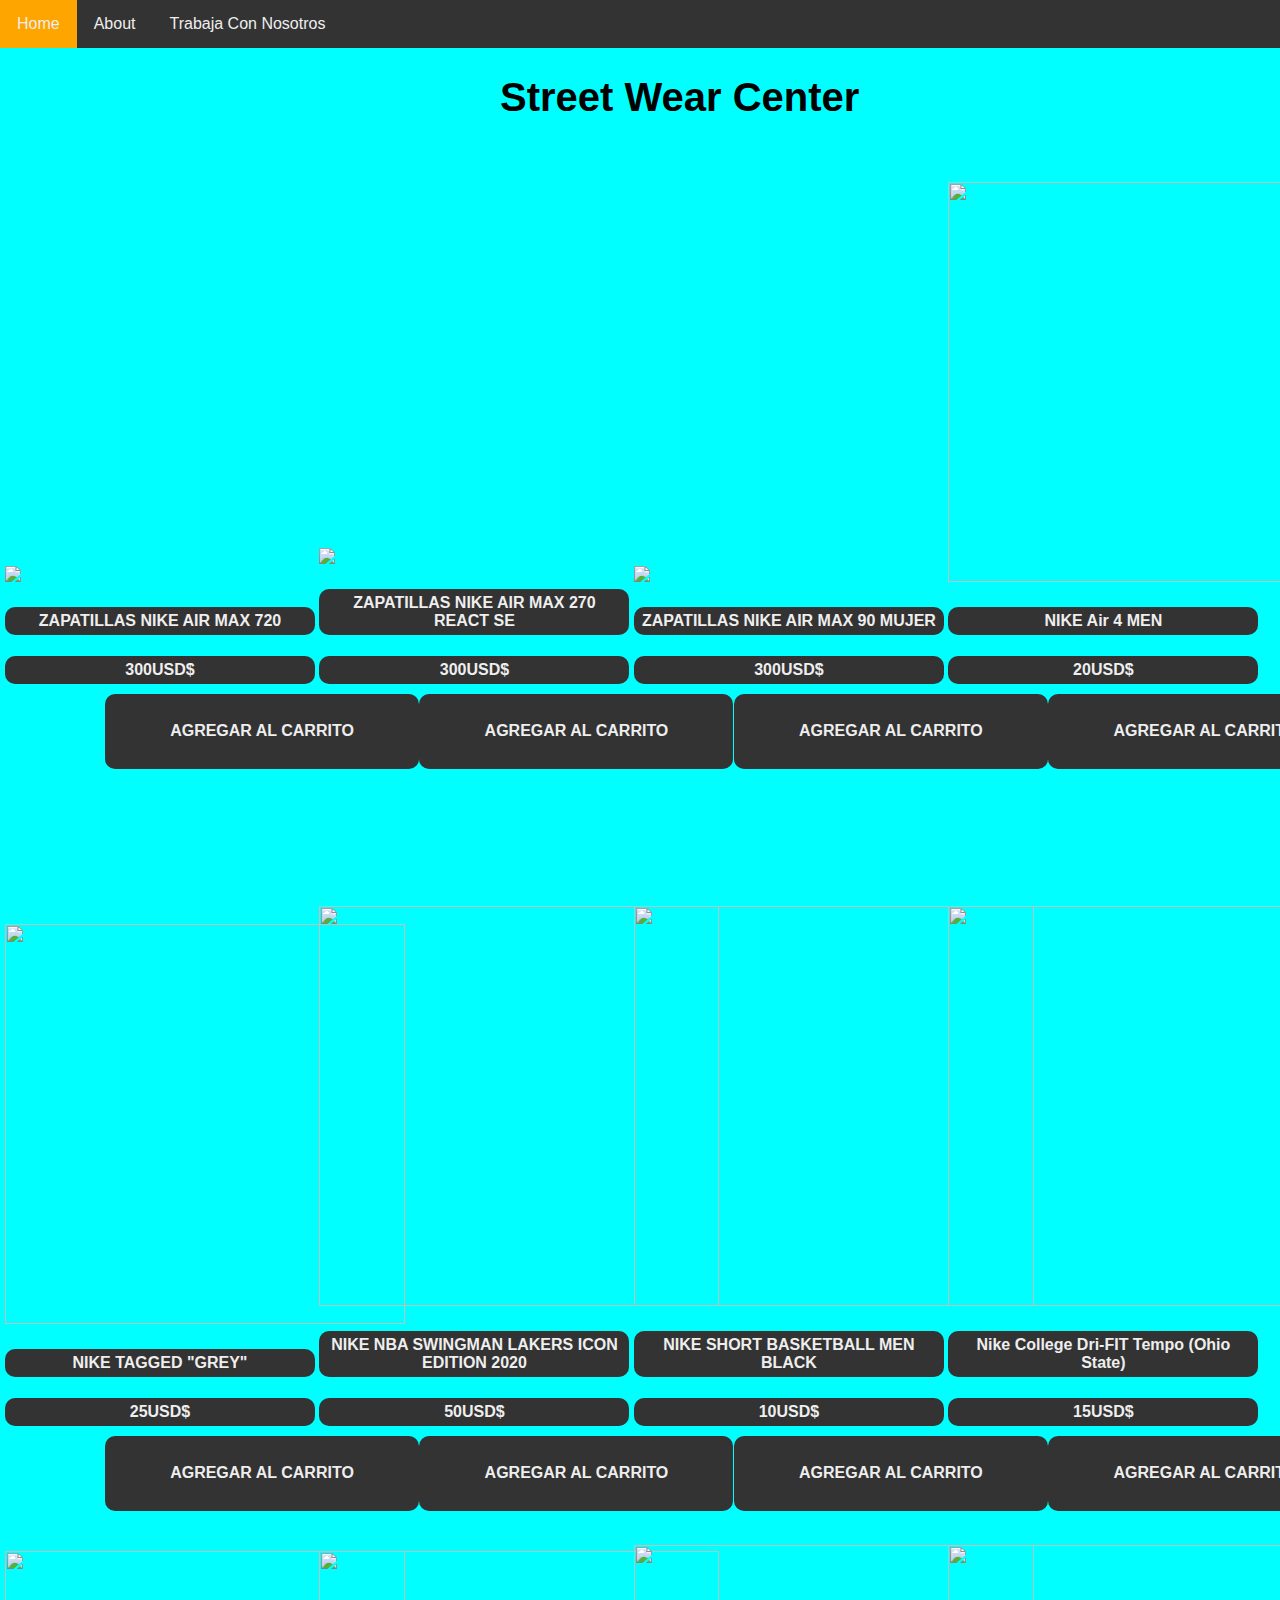
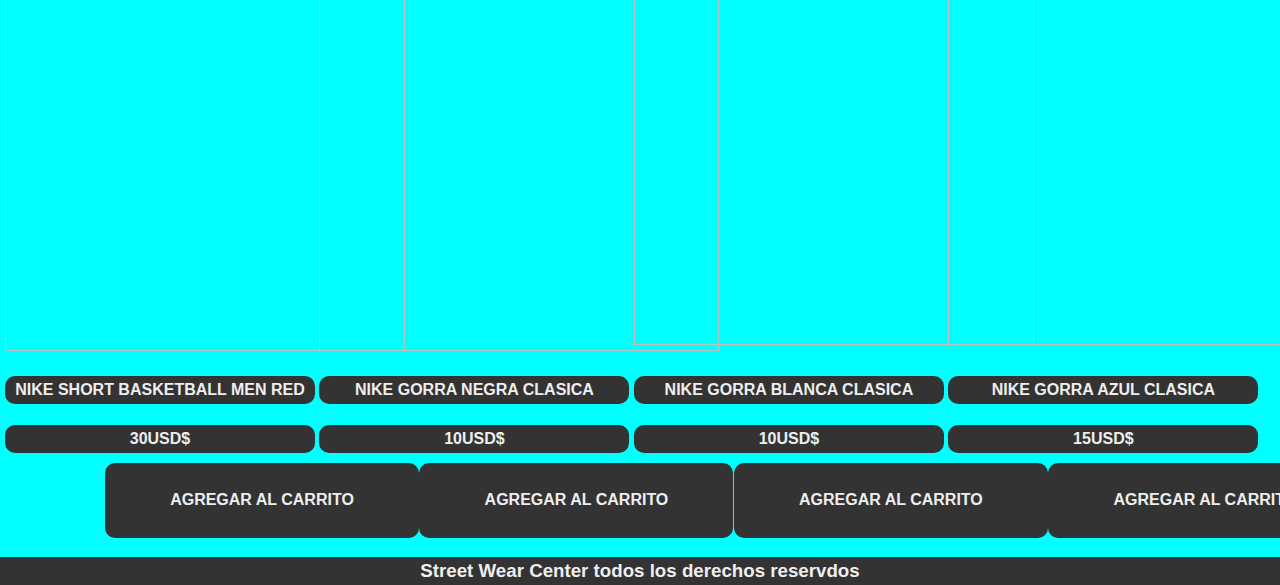
==== commit 8bffbc64: "Initial Commit" ====
--- a/index.html
+++ b/index.html
@@ -7,106 +7,99 @@
     <title>Street Wear Center</title>
 </head>
 <body>
+
+
+<!--Definimos la barra de navegacion y el titulo-->
         <header id="head">
             <nav id="topnav">
-                <a href="index.html" id="home" class="active">Home</a>
-                <a href="about.html" id="about">About</a>
-                <a href="Formulario.html" id="form">Trabaja Con Nosotros</a>
-
+            <a href="index.html" id="home" class="active">Home</a>
+            <a href="about.html" id="about">About</a>
+            <a href="Formulario.html" id="form">Trabaja Con Nosotros</a>
             </nav>
         </header>
+
         <section id="top">
             <h1 id="title">Street Wear Center</h1>
         </section>
 
+
 <!--agrega las zapatillas-->
-
         <section id="producto1">
             <div id="productos1">
-            <img id="messi" src="https://static.nike.com/a/images/t_default/fc64953a-dae0-4fd9-a095-ec903826c3df/calzado-air-max-720-obj-slip.png">
+                <img id="messi" src="https://static.nike.com/a/images/t_default/fc64953a-dae0-4fd9-a095-ec903826c3df/calzado-air-max-720-obj-slip.png"></div>
+            <h4 id="producto">ZAPATILLAS NIKE AIR MAX 720</h4>
+            <h4 id="precio">300USD$</h4>
+            <div id="contenedor-botones">
+                <h4 id="boton"><span>Agregar al carrito</span></h4>
             </div>
-            <h4 id="producto">ZAPATILLAS NIKE AIR MAX 720</h4>
-                <h4 id="precio">300USD$</h4>
-                <div id="contenedor-botones">
-                    <h4 id="boton"><span>Agregar al carrito</span></h4>
-                    </div>
+        </section>
+        <section id="producto2">
+            <div id="productos2">
+                <img id="messi" src="https://static.nike.com/a/images/t_default/21f1b1d9-3688-4a2f-b9d7-b805092832a4/calzado-air-max-270-react-se-DVsGTJ.png"></div>
+            <h4 id="producto">ZAPATILLAS NIKE AIR MAX 270 REACT SE</h4>
+            <h4 id="precio">300USD$</h4>
+            <div id="contenedor-botones">
+                <h4 id="boton"><span>Agregar al carrito</span></h4>
+            </div>
+        </section>
+
+        <section id="producto3">
+            <div id="productos3">
+                <img id="messi" src="https://static.nike.com/a/images/t_default/c494e6a3-1e2f-4d7c-8b52-24f39dff600d/calzado-air-max-90-D1lN2T.png"></div>
+            <h4 id="producto">ZAPATILLAS NIKE AIR MAX 90 MUJER</h4>
+            <h4 id="precio">300USD$</h4>
+            <div id="contenedor-botones">
+                <h4 id="boton"><span>Agregar al carrito</span></h4>
+            </div>
+        </section>
+
+
+<!--Agrega las remeras-->
+        <section id="producto1">
+            <div id="productos1">
+                <img id="messi" src="https://showsport.vteximg.com.br/arquivos/ids/680384-1000-1000/NIK-CI0075838-20-1-.jpg?v=637142023128330000" height="400" width="400" style="margin-top: 30px;"></div>
+            <h4 id="producto">NIKE Air 4 MEN</h4>
+            <h4 id="precio">20USD$</h4>
+            <div id="contenedor-botones">
+                <h4 id="boton"><span>Agregar al carrito</span></h4>
+            </div>
         </section>
 
         <section id="producto2">
             <div id="productos2">
-            <img id="messi" src="https://static.nike.com/a/images/t_default/21f1b1d9-3688-4a2f-b9d7-b805092832a4/calzado-air-max-270-react-se-DVsGTJ.png">
+                <img id="messi" src="https://cdn.shopify.com/s/files/1/1368/0393/products/122617_SSPRACTICETEE21_F_large.png?v=1631559666" height="400" width="400" style="margin-top: 30px;"></div>
+            <h4 id="producto">NIKE  TAGGED "GREY"</h4>
+            <h4 id="precio">25USD$</h4>
+            <div id="contenedor-botones">
+                <h4 id="boton"><span>Agregar al carrito</span></h4>
             </div>
-            <h4 id="producto">ZAPATILLAS NIKE AIR MAX 270 REACT SE</h4>
-                <h4 id="precio">300USD$</h4>
-                <div id="contenedor-botones">
-                    <h4 id="boton"><span>Agregar al carrito</span></h4>
-                    </div>
         </section>
 
         <section id="producto3">
             <div id="productos3">
-            <img id="messi" src="https://static.nike.com/a/images/t_default/c494e6a3-1e2f-4d7c-8b52-24f39dff600d/calzado-air-max-90-D1lN2T.png">
+                <img id="messi" src="https://static.nike.com/a/images/t_default/52150e32-756d-4d1c-b8e7-9e258679ad0b/camiseta-nba-swingman-lakers-icon-edition-2020-hH6KpH.png" height="400" width="400" style="margin-top: 30px;"> </div>
+            <h4 id="producto">NIKE NBA SWINGMAN LAKERS ICON EDITION 2020</h4>
+            <h4 id="precio">50USD$</h4>
+            <div id="contenedor-botones">
+                <h4 id="boton"><span>Agregar al carrito</span></h4>
             </div>
-            <h4 id="producto">ZAPATILLAS NIKE AIR MAX 90 MUJER</h4>
-                <h4 id="precio">300USD$</h4>
-                <div id="contenedor-botones">
-                    <h4 id="boton"><span>Agregar al carrito</span></h4>
-                    </div>
         </section>
-<!--agrega las zapatillas-->
 
 
-<!--AGREGA LAS REMERAS-->
+<!--Agrega los shorts-->
         <section id="producto1">
             <div id="productos1">
-            <img id="messi" src="https://showsport.vteximg.com.br/arquivos/ids/680384-1000-1000/NIK-CI0075838-20-1-.jpg?v=637142023128330000" height="400" width="400" style="margin-top: 30px;">
+                <img id="messi" src="https://static.nike.com/a/images/t_default/6cbfefac-8fd0-44e7-9044-d31ac59c88b4/shorts-de-b%C3%A1squetbol-college-villanova-zdZH7K.png" height="400" width="400" style="margin-top: 10px;"></div>
+            <h4 id="producto">NIKE SHORT BASKETBALL MEN BLACK</h4>
+            <h4 id="precio">10USD$</h4>
+            <div id="contenedor-botones">
+                <h4 id="boton"><span>Agregar al carrito</span></h4>
             </div>
-            <h4 id="producto">NIKE Air 4 MEN</h4>
-                <h4 id="precio">20USD$</h4>
-                <div id="contenedor-botones">
-                    <h4 id="boton"><span>Agregar al carrito</span></h4>
-                    </div>
         </section>
 
         <section id="producto2">
             <div id="productos2">
-            <img id="messi" src="https://cdn.shopify.com/s/files/1/1368/0393/products/122617_SSPRACTICETEE21_F_large.png?v=1631559666" height="400" width="400" style="margin-top: 30px;">
-            </div>
-            <h4 id="producto">NIKE  TAGGED "GREY"</h4>
-                <h4 id="precio">25USD$</h4>
-                <div id="contenedor-botones">
-                    <h4 id="boton"><span>Agregar al carrito</span></h4>
-                    </div>
-        </section>
-
-        <section id="producto3">
-            <div id="productos3">
-            <img id="messi" src="https://static.nike.com/a/images/t_default/52150e32-756d-4d1c-b8e7-9e258679ad0b/camiseta-nba-swingman-lakers-icon-edition-2020-hH6KpH.png" height="400" width="400" style="margin-top: 30px;"> 
-            </div>
-            <h4 id="producto">NIKE NBA SWINGMAN LAKERS ICON EDITION 2020</h4>
-                <h4 id="precio">50USD$</h4>
-                <div id="contenedor-botones">
-                    <h4 id="boton"><span>Agregar al carrito</span></h4>
-                    </div>
-        </section>
-<!--AGREGA LAS REMERAS-->
-
-<!--agrega los shorts-->
-        <section id="producto1">
-            <div id="productos1">
-            <img id="messi" src="https://static.nike.com/a/images/t_default/6cbfefac-8fd0-44e7-9044-d31ac59c88b4/shorts-de-b%C3%A1squetbol-college-villanova-zdZH7K.png" height="400" width="400" style="margin-top: 10px;">
-            </div>
-            <h4 id="producto">NIKE SHORT BASKETBALL MEN BLACK</h4>
-                <h4 id="precio">10USD$</h4>
-                <div id="contenedor-botones">
-                    <h4 id="boton"><span>Agregar al carrito</span></h4>
-                    </div>
-        </section>
-
-        <section id="producto2">
-            <div id="productos2">
-            <img id="messi" src="https://static.nike.com/a/images/t_default/8e3c1541-b6ad-4117-a20c-f5427d1f25f4/shorts-college-dri-fit-tempo-ohio-state-hhZ92b.png" height="400" width="400" style="margin-top: 10px;">
-            </div>
+            <img id="messi" src="https://static.nike.com/a/images/t_default/8e3c1541-b6ad-4117-a20c-f5427d1f25f4/shorts-college-dri-fit-tempo-ohio-state-hhZ92b.png" height="400" width="400" style="margin-top: 10px;"></div>
             <h4 id="producto">Nike College Dri-FIT Tempo (Ohio State)</h4>
                 <h4 id="precio">15USD$</h4>
                 <div id="contenedor-botones">
@@ -116,51 +109,53 @@
 
         <section id="producto3">
             <div id="productos3">
-            <img id="messi" src="https://static.nike.com/a/images/t_default/8a98ecae-0131-45ee-b3ea-387044b74280/shorts-de-b%C3%A1squetbol-college-oklahoma-Dv6ff1.png" height="400" width="400" style="margin-top: 10px;"> 
+            <img id="messi" src="https://static.nike.com/a/images/t_default/8a98ecae-0131-45ee-b3ea-387044b74280/shorts-de-b%C3%A1squetbol-college-oklahoma-Dv6ff1.png" height="400" width="400" style="margin-top: 10px;"> </div>
+            <h4 id="producto">NIKE SHORT BASKETBALL MEN RED</h4>
+            <h4 id="precio">30USD$</h4>
+            <div id="contenedor-botones">
+                <h4 id="boton"><span>Agregar al carrito</span></h4>
             </div>
-            <h4 id="producto">NIKE SHORT BASKETBALL MEN RED</h4>
-                <h4 id="precio">30USD$</h4>
-                <div id="contenedor-botones">
-                    <h4 id="boton"><span>Agregar al carrito</span></h4>
-                    </div>
-                </section>
-<!--agrega los shorts-->
-<!--agrega las gorras-->
+        </section>
+
+
+<!--Agrega las gorras-->
         <section id="producto1">
             <div id="prooductos1">
-            <img id="messi" src="https://static.nike.com/a/images/t_default/e063b0ae-5652-4b36-8cd7-befdcad1719e/gorra-sportswear-classic-99-L20MMR.png" height="400" width="400" style="margin-top: 10px;">
-            </div>
-                <h4 id="producto">NIKE GORRA NEGRA CLASICA</h4>
-                <h4 id="precio">10USD$</h4>
-                <div id="contenedor-botones">
+            <img id="messi" src="https://static.nike.com/a/images/t_default/e063b0ae-5652-4b36-8cd7-befdcad1719e/gorra-sportswear-classic-99-L20MMR.png" height="400" width="400" style="margin-top: 10px;"></div>
+            <h4 id="producto">NIKE GORRA NEGRA CLASICA</h4>
+            <h4 id="precio">10USD$</h4>
+            <div id="contenedor-botones">
                 <h4 id="boton"><span>Agregar al carrito</span></h4>
             </div>
-    
         </section>
+
           <section id="producto2">
-                <div id="productos2">
-                <img id="messi" src="https://static.nike.com/a/images/t_default/i1ezlz3z7ypgbcj1h0pu/gorra-de-running-dri-fit-aerobill-featherlight-5KPpxM.png" height="400" width="400" style="margin-top: 10px; margin-bottom: 10px;">
-                    </div>
-                        <h4 id="producto">NIKE GORRA BLANCA CLASICA</h4>
-                        <h4 id="precio">10USD$</h4>
-                            <div id="contenedor-botones">
-                                <h4 id="boton"><span>Agregar al carrito</span></h4>
-                            </div>
+            <div id="productos2">
+                <img id="messi" src="https://static.nike.com/a/images/t_default/i1ezlz3z7ypgbcj1h0pu/gorra-de-running-dri-fit-aerobill-featherlight-5KPpxM.png" height="400" width="400" style="margin-top: 10px; margin-bottom: 10px;"></div>
+            <h4 id="producto">NIKE GORRA BLANCA CLASICA</h4>
+            <h4 id="precio">10USD$</h4>
+            <div id="contenedor-botones">
+                <h4 id="boton"><span>Agregar al carrito</span></h4>
+            </div>
         </section>
-            <section id="producto3">
-                <div id="productos3">
-                    <img id="messi" src="https://static.nike.com/a/images/t_default/i1-e13516c1-dd65-4a52-991a-1703d4009b94/gorra-8F2Tr9.png" height="400" width="400" style="margin-top: 10px; margin-bottom: 10px;"> 
-                </div>
-                    <h4 id="producto">NIKE GORRA AZUL CLASICA</h4>
-                    <h4 id="precio">15USD$</h4>
-                        <div id="contenedor-botones">
-                            <h4 id="boton.uno"><span>Agregar al carrito</span></h4>
-                        </div>
+
+        <section id="producto3">
+            <div id="productos3">
+                <img id="messi" src="https://static.nike.com/a/images/t_default/i1-e13516c1-dd65-4a52-991a-1703d4009b94/gorra-8F2Tr9.png" height="400" width="400" style="margin-top: 10px; margin-bottom: 10px;"> 
+            </div>
+            <h4 id="producto">NIKE GORRA AZUL CLASICA</h4>
+            <h4 id="precio">15USD$</h4>
+            <div id="contenedor-botones">
+                <h4 id="boton.uno"><span>Agregar al carrito</span></h4>
+            </div>
         </section>
+
+
+<!--Definimos el footer-->
         <footer class="nashe">
-            <p class="nashent">Street Wear Center todos los derechos reservdos</p>
+            <h3 class="nashent">Street Wear Center todos los derechos reservdos</h3>
         </footer>
-<!--agrega las gorras-->
+
  <script src="tienda.js"></script>
 </body>
 </html>--- a/estilo.css
+++ b/estilo.css
@@ -3,6 +3,10 @@
 margin: 0%;
 font-family: 'Segoe UI', Tahoma, Geneva, Verdana, sans-serif;
 background-color: cyan;
+}
+body ::-webkit-scrollbar {
+    width: 7px;
+    background-color: #333;
 }
 /*Fin de la definicion del body*/  
 
@@ -68,6 +72,13 @@
         font-family: 'Segoe UI', Tahoma, Geneva, Verdana, sans-serif;
         font-style: italic;
         }
+        #messi {
+            transition: .3s ease all;
+        }
+        
+        #messi:hover {
+            transform: scale(1.1);
+        }
 /*Fin de la definicion del titulo y quienes somos*/
 
 
@@ -87,7 +98,7 @@
             }
 
             #productos3 {
-            width: 75px;
+            width: 50%;
             box-sizing: border-box;
             display: inline-block;
             margin:auto;
@@ -99,7 +110,7 @@
             color: #eee;
             border-radius: 10px;
             padding: 5px;
-            width: 300;
+            width: 100%;
             height: 50;
             text-align: center;
             box-shadow: 15px black;
@@ -107,21 +118,21 @@
             #producto1 {
             display: inline-block;
             padding: 5px;
-            width: 400px;
-            height: 400px;
+            width: 300px;
+            height: 300px
             margin-left: 50px;
             }
             #producto2 {
             display: inline-block;
             padding: 5px;
-            width: 400px;
-            height: 400px;
+            width: 300px;
+            height: 300px;
             }
             #producto3 {
             display: inline-block;
             padding: 5px;
-            width: 400px;
-            height: 400px;
+            width: 300px;
+            height: 300px;
             }
 
             #precio {
@@ -130,7 +141,7 @@
             color: #eee;
             border-radius: 10px;
             padding: 5px;
-            width: 300;
+            width: 300px;
             height: 50;
             margin: 0px;
             text-align: center;
@@ -144,7 +155,7 @@
             background-color: #333;
             color: #eee;
             padding: 7px;
-            width: 300;
+            width: 300px;
             height: 50;
             margin: 10px;
             margin-left: 100px;
@@ -161,6 +172,7 @@
             transition: .3s ease all;
             }
             #contenedor-botones:hover {
+            transform: scale(1.1);
             background-color: orange;
             }
 /*Fin de la definicon de los botones */
@@ -208,16 +220,3 @@
     margin: 0%;
 }
 /*COSAS AGREGADAS POST DEFINICION*/
-
-body ::-webkit-scrollbar {
-    width: 7px;
-    background-color: #333;
-}
-
-#messi {
-    transition: .3s ease all;
-}
-
-#messi:hover {
-    transform: scale(1.1);
-}